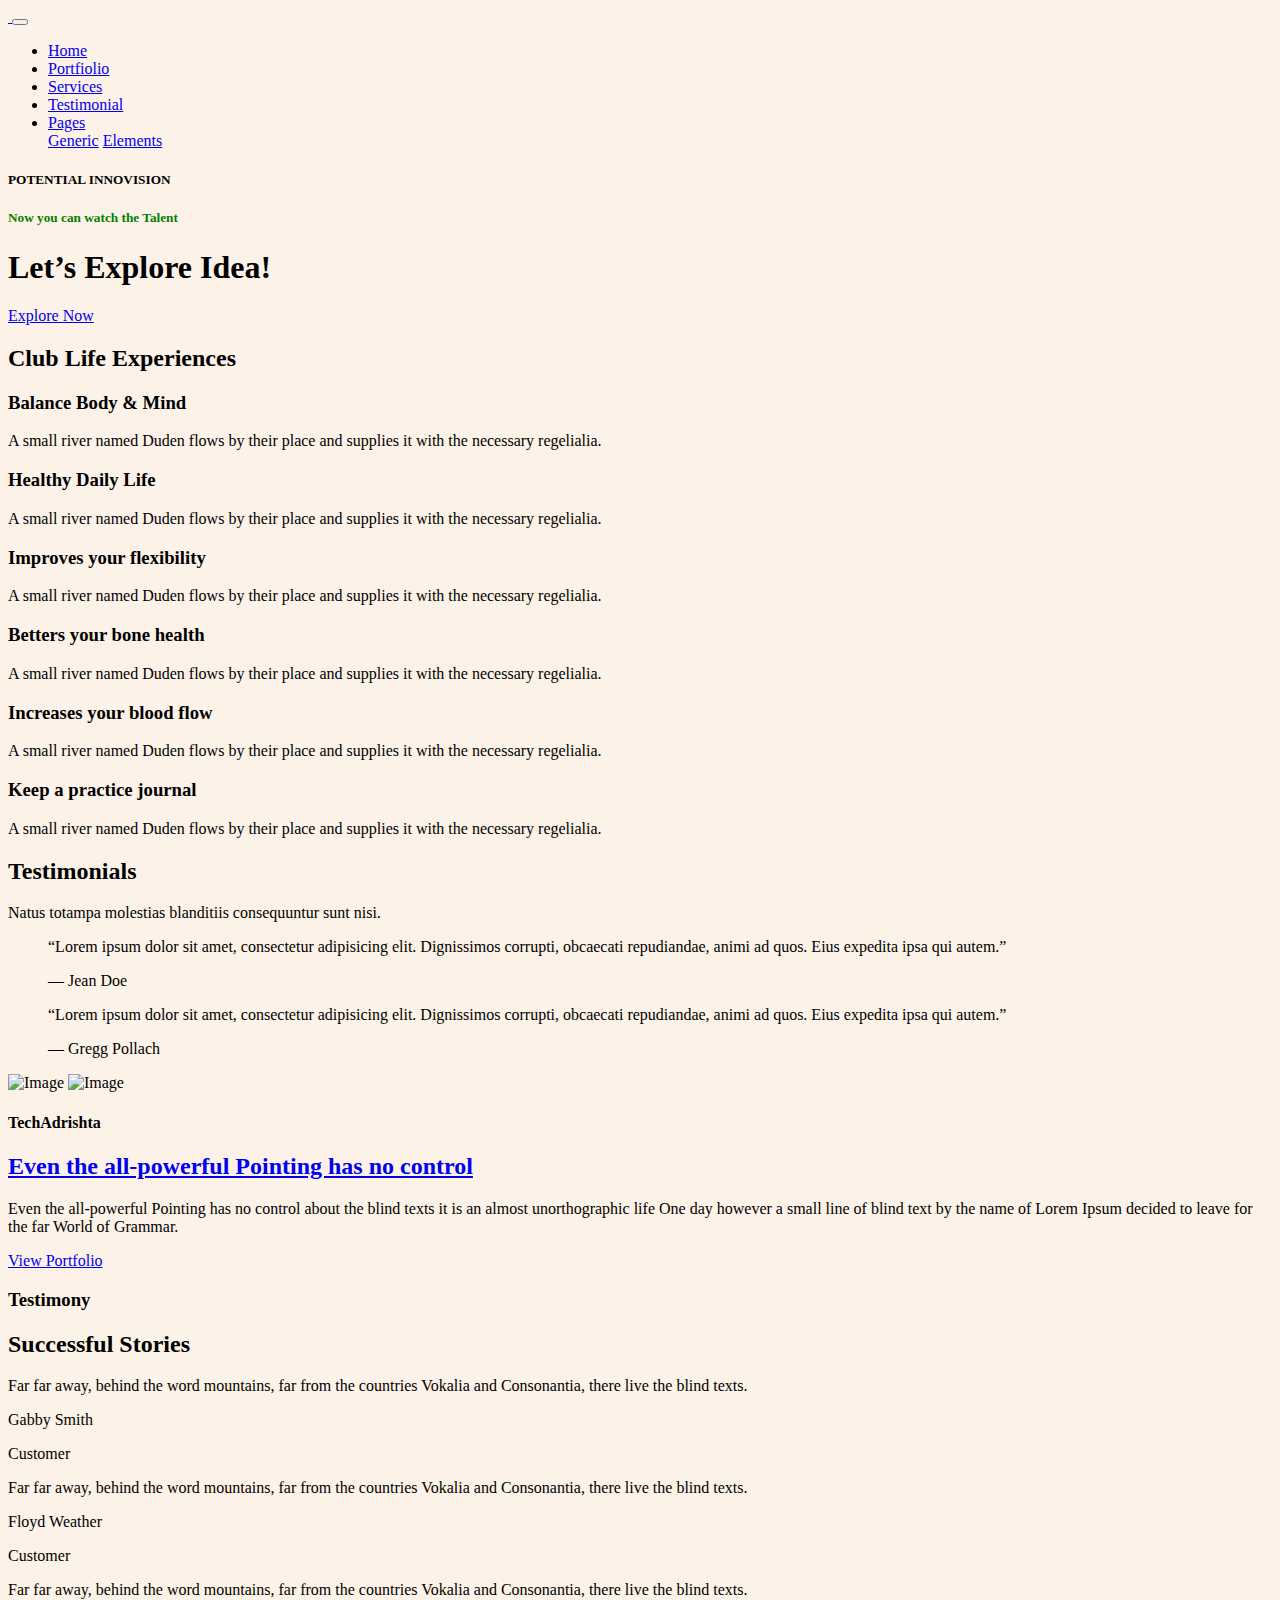
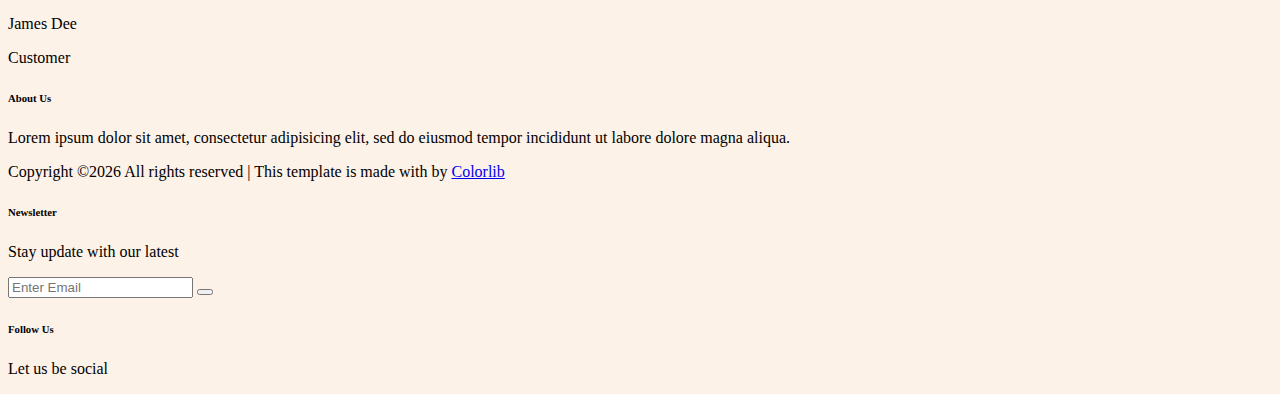
==== index.html @ 15212f82 "Merge pull request #1 from pree1609/master" ====
<!DOCTYPE html>
	<html lang="zxx" class="no-js">
	<head>
		<!-- Mobile Specific Meta -->
		<meta name="viewport" content="width=device-width, initial-scale=1, shrink-to-fit=no">
		<!-- Favicon-->
		<link rel="shortcut icon" href="img/fav.png">
		<!-- Author Meta -->
		<meta name="author" content="codepixer">
		<!-- Meta Description -->
		<meta name="description" content="">
		<!-- Meta Keyword -->
		<meta name="keywords" content="">
		<!-- meta character set -->
		<meta charset="UTF-8">
		<!-- Site Title -->
		<title>Portfolio</title>

		<link href="https://fonts.googleapis.com/css?family=Poppins:100,200,400,300,500,600,700" rel="stylesheet">
			<!--
			CSS
			============================================= -->
			<link rel="stylesheet" href="css/linearicons.css">
			<link rel="stylesheet" href="css/font-awesome.min.css">
			<link rel="stylesheet" href="css/bootstrap.css">
			<link rel="stylesheet" href="css/magnific-popup.css">
			<link rel="stylesheet" href="css/nice-select.css">
			<link rel="stylesheet" href="css/animate.min.css">
			<link rel="stylesheet" href="css/owl.carousel.css">
			<link rel="stylesheet" href="css/main.css">
			<link rel="stylesheet" href="css/style2.css">


			<link rel="stylesheet" href="fonts/icomoon/style.css">

			<link rel="stylesheet" href="css/bootstrap.min.css">
    <link rel="stylesheet" href="css/jquery-ui.css">
    <link rel="stylesheet" href="css/owl.carousel.min.css">
    <link rel="stylesheet" href="css/owl.theme.default.min.css">
	<link rel="stylesheet" href="css/owl.theme.default.min.css">


	<link rel="stylesheet" href="css/jquery.fancybox.min.css">


	<link rel="stylesheet" href="css/animate.css">
	<link rel="stylesheet" href="css/style3.css">

	<!-- V5.0 -->
	<link rel="stylesheet" href="css/style5.css">
	<!-- End Styling Scripts ============================================================================= -->
		</head>
		<body style="background-color: #FDF2E8;">
			<div class="protfolio-wrap">

			<!-- Start Header Area -->
			<header class="default-header">
				<nav class="navbar navbar-expand-lg  navbar-light">
					<div class="container">
						  <a class="navbar-brand" href="index.html">
						  	<img src="img/logo.png" alt="">
						  </a>
						  <button class="navbar-toggler" type="button" data-toggle="collapse" data-target="#navbarSupportedContent" aria-controls="navbarSupportedContent" aria-expanded="false" aria-label="Toggle navigation">
						    <span class="text-white lnr lnr-menu"></span>
						  </button>

						  <div class="collapse navbar-collapse justify-content-end align-items-center" id="navbarSupportedContent">
						    <ul class="navbar-nav">
								<li><a href="#home">Home</a></li>
								<li><a href="#portfolio">Portfiolio</a></li>
								<li><a href="#service">Services</a></li>
								<li><a href="#testimonial">Testimonial</a></li>
							   <!-- Dropdown -->
							    <li class="dropdown">
							      <a class="dropdown-toggle" href="#" id="navbardrop" data-toggle="dropdown">
							        Pages
							      </a>
							      <div class="dropdown-menu">
							        <a class="dropdown-item" href="generic.html">Generic</a>
							        <a class="dropdown-item" href="elements.html">Elements</a>
							      </div>
							    </li>
						    </ul>
						  </div>
					</div>
				</nav>
			</header>
			<!-- End Header Area -->
				<!-- start banner Area -->
				<section class="banner-area relative" id="home">
					<div class="overlay overlay-bg"></div>
					<div class="container">
						<div class="row fullscreen d-flex align-items-center justify-content-center">
							<div class="banner-content col-lg-10">

								<h5 class="text-uppercase">POTENTIAL INNOVISION</h5>
								<h5 class="text-uppercase" style="color:green;">Now you can watch the Talent</h5>
								<h1>
									Let’s Explore Idea!
								</h1>
								<a href="#" class="primary-btn text-uppercase">Explore Now</a>
							</div>
						</div>
					</div>
				</section>
				<!-- End banner Area -->

				<section class="ftco-section">
					<div class="container">
						<div class="row justify-content-center mb-5 pb-3">
					  <div class="col-md-12 heading-section ftco-animate text-center">
						<h2 class="mb-1">Club Life Experiences</h2>
					  </div>
					</div>
						<div class="row justify-content-center">
							<div class="col-md-4">
								<div class="services-2 ftco-animate d-flex w-100">
										<div class="icon d-flex justify-content-center align-items-center order-md-last">
											<span class="flaticon-stone"></span>
										</div>
										<div class="text text-md-right pl-4 pl-md-0 pr-md-4">
											<h3>Balance Body &amp; Mind</h3>
											<p>A small river named Duden flows by their place and supplies it with the necessary regelialia.</p>
										</div>
									</div>
									<div class="services-2 ftco-animate d-flex w-100">
										<div class="icon d-flex justify-content-center align-items-center order-md-last">
											<span class="flaticon-stone"></span>
										</div>
										<div class="text text-md-right pl-4 pl-md-0 pr-md-4">
											<h3>Healthy Daily Life</h3>
											<p>A small river named Duden flows by their place and supplies it with the necessary regelialia.</p>
										</div>
									</div>
									<div class="services-2 ftco-animate d-flex w-100">
										<div class="icon d-flex justify-content-center align-items-center order-md-last">
											<span class="flaticon-stone"></span>
										</div>
										<div class="text text-md-right pl-4 pl-md-0 pr-md-4">
											<h3>Improves your flexibility</h3>
											<p>A small river named Duden flows by their place and supplies it with the necessary regelialia.</p>
										</div>
									</div>
						<!-- 			<div class="services-2 ftco-animate d-flex w-100">
										<div class="icon d-flex justify-content-center align-items-center order-md-last">
											<span class="flaticon-stone"></span>
										</div>
										<div class="text text-md-right pl-4 pl-md-0 pr-md-4">
											<h3>Protects your spine</h3>
											<p>A small river named Duden flows by their place and supplies it with the necessary regelialia.</p>
										</div>
									</div> -->
							</div>

			 			<div class="col-md-4 d-flex">
								<div class="img img-services w-100" style="background-image: url(img/work-1.jpg);"></div>
							</div>

							<div class="col-md-4">
								<div class="services-2 ftco-animate d-flex w-100">
										<div class="icon d-flex justify-content-center align-items-center\">
											<span class="flaticon-stone"></span>
										</div>
										<div class="text text-left pl-4">
											<h3>Betters your bone health</h3>
											<p>A small river named Duden flows by their place and supplies it with the necessary regelialia.</p>
										</div>
									</div>
									<div class="services-2 ftco-animate d-flex w-100">
										<div class="icon d-flex justify-content-center align-items-center\">
											<span class="flaticon-stone"></span>
										</div>
										<div class="text text-left pl-4">
											<h3>Increases your blood flow</h3>
											<p>A small river named Duden flows by their place and supplies it with the necessary regelialia.</p>
										</div>
									</div>
									<div class="services-2 ftco-animate d-flex w-100">
										<div class="icon d-flex justify-content-center align-items-center\">
											<span class="flaticon-stone"></span>
										</div>
										<div class="text text-left pl-4">
											<h3>Keep a practice journal</h3>
											<p>A small river named Duden flows by their place and supplies it with the necessary regelialia.</p>
										</div>
									</div>
						<!-- 			<div class="services-2 ftco-animate d-flex w-100">
										<div class="icon d-flex justify-content-center align-items-center\">
											<span class="flaticon-stone"></span>
										</div>
										<div class="text text-left pl-4">
											<h3>Builds muscle strength</h3>
											<p>A small river named Duden flows by their place and supplies it with the necessary regelialia.</p>
										</div>
									</div> -->
							</div>
						</div>
					</div>
				</section>


				<!-- Start main Testimonial-area Area -->
				<div class="site-section testimonial-wrap custom-owl-carousel" id="testimonials-section">
					<div class="container">
					  <div class="row text-center justify-content-center mb-5"  data-aos="fade-up">
						<div class="col-lg-6 mb-5 text-center">
						  <h2 class="section-title w-100 mx-auto">Testimonials</h2>
						  <p>Natus totampa molestias blanditiis consequuntur sunt nisi.</p>
						</div>
					  </div>
					  <div class="row align-items-center"  data-aos="fade-up" data-aos-delay="100">
						<div class="col-lg-5 mr-auto">
					<!-- 		<h2 class="section-title w-100 mx-auto">   Testimonials</h2> -->
						<!--   <p>Natus totampa molestias blanditiis consequuntur sunt nisi.</p> -->

						  <div class="owl-carousel slide-one-item-alt-text">
							<div class="slide-text">
							  <blockquote>
								<p><span>&ldquo;</span>Lorem ipsum dolor sit amet, consectetur adipisicing elit. Dignissimos corrupti, obcaecati repudiandae, animi ad quos. Eius expedita ipsa qui autem.<span>&rdquo;</span></p>
								<p class="author">&mdash;  Jean Doe</p>
							  </blockquote>
							</div>
							<div class="slide-text">
							  <blockquote>
								<p><span>&ldquo;</span>Lorem ipsum dolor sit amet, consectetur adipisicing elit. Dignissimos corrupti, obcaecati repudiandae, animi ad quos. Eius expedita ipsa qui autem.<span>&rdquo;</span></p>
								<p class="author">&mdash;  Gregg Pollach</p>
							  </blockquote>
							</div>
						  </div>

						</div>
						<div class="col-lg-6 ml-auto"  data-aos="fade-up" data-aos-delay="200">

						  <div class="owl-carousel slide-one-item-alt">
							<img src="img/person_1.jpg" alt="Image" class="img-fluid">
							<img src="img/person_2.jpg" alt="Image" class="img-fluid">
						  </div>

						  <div class="owl-custom-direction">
							<a href="#" class="custom-prev"><span class="icon-keyboard_arrow_left"></span></a>
							<a href="#" class="custom-next"><span class="icon-keyboard_arrow_right"></span></a>
						  </div>

						</div>
					  </div>
					</div>
				  </div>


				<!-- Start main Testimonial-area Area -->

				<section class="ftco-section">
					<div class="container">
					  <div class="row no-gutters justify-content-center mb-5 pb-5">

					  <div class="row">
						<div class="block-3 d-md-flex ftco-animate" data-scrollax-parent="true">
						  <a href="portfolio.html" class="image" style="background-image: url('img/work-1.jpg'); " data-scrollax=" properties: { translateY: '-20%'}">
						  </a>
						  <div class="text">
							<h4 class="subheading">TechAdrishta</h4>
							<h2 class="heading"><a href="portfolio.html">Even the all-powerful Pointing has no control</a></h2>
							<p>Even the all-powerful Pointing has no control about the blind texts it is an almost unorthographic life One day however a small line of blind text by the name of Lorem Ipsum decided to leave for the far World of Grammar.</p>
							<p><a href="portfolio.html" class="btn btn-primary px-4">View Portfolio</a></p>
						  </div>
						</div>
					  </div>
					</div>
				  </section>

				<!-- Testimony -->


				<section class="ftco-section testimony-section">
					<div class="container">
					  <div class="row justify-content-center mb-5 pb-3">
						<div class="col-md-10 heading-section ftco-animate text-center">
						  <h3 class="subheading">Testimony</h3>
						  <h2 class="mb-1">Successful Stories</h2>
						</div>
					  </div>
					  <div class="row ftco-animate">
						<div class="col-md-12">
						  <div class="carousel-testimony owl-carousel">
							<div class="item">
							  <div class="testimony-wrap p-4 pb-5">
								<div class="text">
									<div class="line">
									  <p class="mb-4 pb-1">Far far away, behind the word mountains, far from the countries Vokalia and Consonantia, there live the blind texts.</p>
									  <span class="quote d-flex align-items-center justify-content-center">
										<i class="icon-quote-left"></i>
									  </span>
									</div>
								  <div class="d-flex align-items-center">
									  <div class="user-img" style="background-image: url(images/person_1.jpg)">
										</div>
										<div class="ml-4">
											<p class="name">Gabby Smith</p>
										  <span class="position">Customer</span>
										</div>
								  </div>
								</div>
							  </div>
							</div>
							<div class="item">
							  <div class="testimony-wrap p-4 pb-5">
								<div class="text">
								  <div class="line">
									  <p class="mb-4 pb-1">Far far away, behind the word mountains, far from the countries Vokalia and Consonantia, there live the blind texts.</p>
									  <span class="quote d-flex align-items-center justify-content-center">
										<i class="icon-quote-left"></i>
									  </span>
									</div>

								  <div class="d-flex align-items-center">
									  <div class="user-img" style="background-image: url(images/person_2.jpg)">
										</div>
										<div class="ml-4">
											<p class="name">Floyd Weather</p>
										  <span class="position">Customer</span>
										</div>
								  </div>
								</div>
							  </div>
							</div>
							<div class="item">
							  <div class="testimony-wrap p-4 pb-5">
								<div class="text">
								  <div class="line">
									  <p class="mb-4 pb-1">Far far away, behind the word mountains, far from the countries Vokalia and Consonantia, there live the blind texts.</p>
									  <span class="quote d-flex align-items-center justify-content-center">
										<i class="icon-quote-left"></i>
									  </span>
									</div>

								  <div class="d-flex align-items-center">
									  <div class="user-img" style="background-image: url(img/person_3.jpg)">
										</div>
										<div class="ml-4">
											<p class="name">James Dee</p>
										  <span class="position">Customer</span>
										</div>
								  </div>
								</div>
							  </div>
							</div>
						  </div>
						</div>
					  </div>
					</div>
				  </section>



				<!-- start footer Area -->
				<footer class="footer-area section-gap">
					<div class="container">
						<div class="row">
							<div class="col-lg-5 col-md-6 col-sm-6">
								<div class="single-footer-widget">
									<h6>About Us</h6>
									<p>
										Lorem ipsum dolor sit amet, consectetur adipisicing elit, sed do eiusmod tempor incididunt ut labore dolore magna aliqua.
									</p>
									<p class="footer-text">
									<!-- Link back to Colorlib can't be removed. Template is licensed under CC BY 3.0. -->
Copyright &copy;<script>document.write(new Date().getFullYear());</script> All rights reserved | This template is made with <i class="fa fa-heart-o" aria-hidden="true"></i> by <a href="https://colorlib.com" target="_blank">Colorlib</a>
<!-- Link back to Colorlib can't be removed. Template is licensed under CC BY 3.0. -->
								</p>
								</div>
							</div>
							<div class="col-lg-5  col-md-6 col-sm-6">
								<div class="single-footer-widget">
									<h6>Newsletter</h6>
									<p>Stay update with our latest</p>
									<div class="" id="mc_embed_signup">
										<form target="_blank" novalidate="true" action="https://spondonit.us12.list-manage.com/subscribe/post?u=1462626880ade1ac87bd9c93a&amp;id=92a4423d01" method="get" class="form-inline">
											<input class="form-control" name="EMAIL" placeholder="Enter Email" onfocus="this.placeholder = ''" onblur="this.placeholder = 'Enter Email '" required="" type="email">
				                            	<button class="click-btn btn btn-default"><i class="fa fa-long-arrow-right" aria-hidden="true"></i></button>
				                            	<div style="position: absolute; left: -5000px;">
													<input name="b_36c4fd991d266f23781ded980_aefe40901a" tabindex="-1" value="" type="text">
												</div>

											<div class="info"></div>
										</form>
									</div>
								</div>
							</div>
							<div class="col-lg-2 col-md-6 col-sm-6 social-widget">
								<div class="single-footer-widget">
									<h6>Follow Us</h6>
									<p>Let us be social</p>
									<div class="footer-social d-flex align-items-center">
										<a href="#"><i class="fa fa-facebook"></i></a>
										<a href="#"><i class="fa fa-twitter"></i></a>
										<a href="#"><i class="fa fa-dribbble"></i></a>
										<a href="#"><i class="fa fa-behance"></i></a>
									</div>
								</div>
							</div>
						</div>
					</div>
				</footer>
				<!-- End footer Area -->
			</div>
			<script src="js/vendor/jquery-2.2.4.min.js"></script>
			<script src="https://cdnjs.cloudflare.com/ajax/libs/popper.js/1.12.9/umd/popper.min.js" integrity="sha384-ApNbgh9B+Y1QKtv3Rn7W3mgPxhU9K/ScQsAP7hUibX39j7fakFPskvXusvfa0b4Q" crossorigin="anonymous"></script>
			<script src="js/vendor/bootstrap.min.js"></script>
  			<script src="js/easing.min.js"></script>
			<script src="js/jquery.ajaxchimp.min.js"></script>
			<script src="js/jquery.magnific-popup.min.js"></script>
			<script src="js/owl.carousel.min.js"></script>
			<script src="js/jquery.sticky.js"></script>
			<script src="js/jquery.nice-select.min.js"></script>
			<script src="js/parallax.min.js"></script>
			<script src="js/mail-script.js"></script>
			<script src="js/isotope.pkgd.min.js"></script>
			<script src="js/main.js"></script>


			<script src="js/jquery-3.3.1.min.js"></script>
			<script src="js/owl.carousel.min.js"></script>
			<script src="js/aos.js"></script>
			<script src="js/main2.js"></script>


			<!-- <script src="js/jquery.min.js"></script> -->
			<script src="js/jquery-migrate-3.0.1.min.js"></script>

			<script src="js/jquery.waypoints.min.js"></script>
			<script src="js/jquery.stellar.min.js"></script>
			<script src="js/owl.carousel.min.js"></script>
			<script src="js/aos.js"></script>
			<script src="js/scrollax.min.js"></script>
			<script src="js/main3.js"></script>

			<!-- V5.0 -->
			<script src="js/main5.js"></script>

		</body>
	</html>
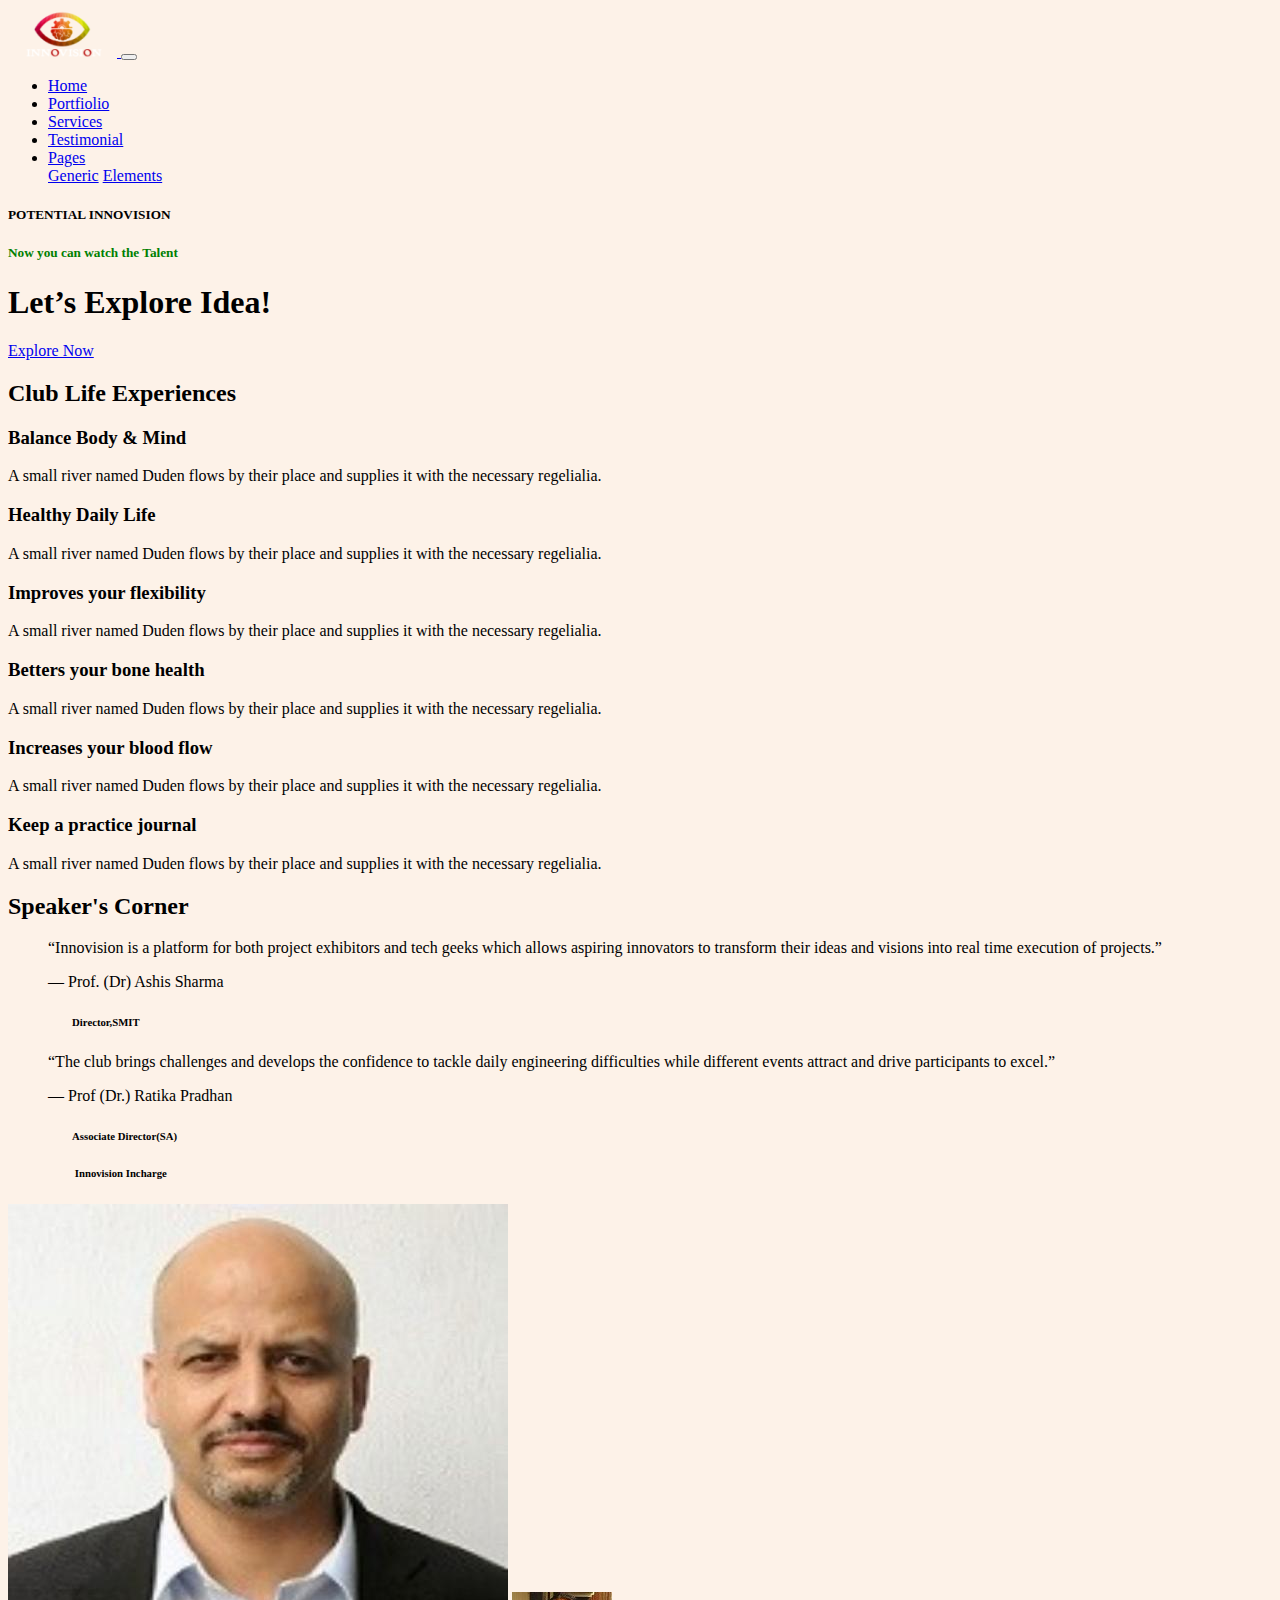
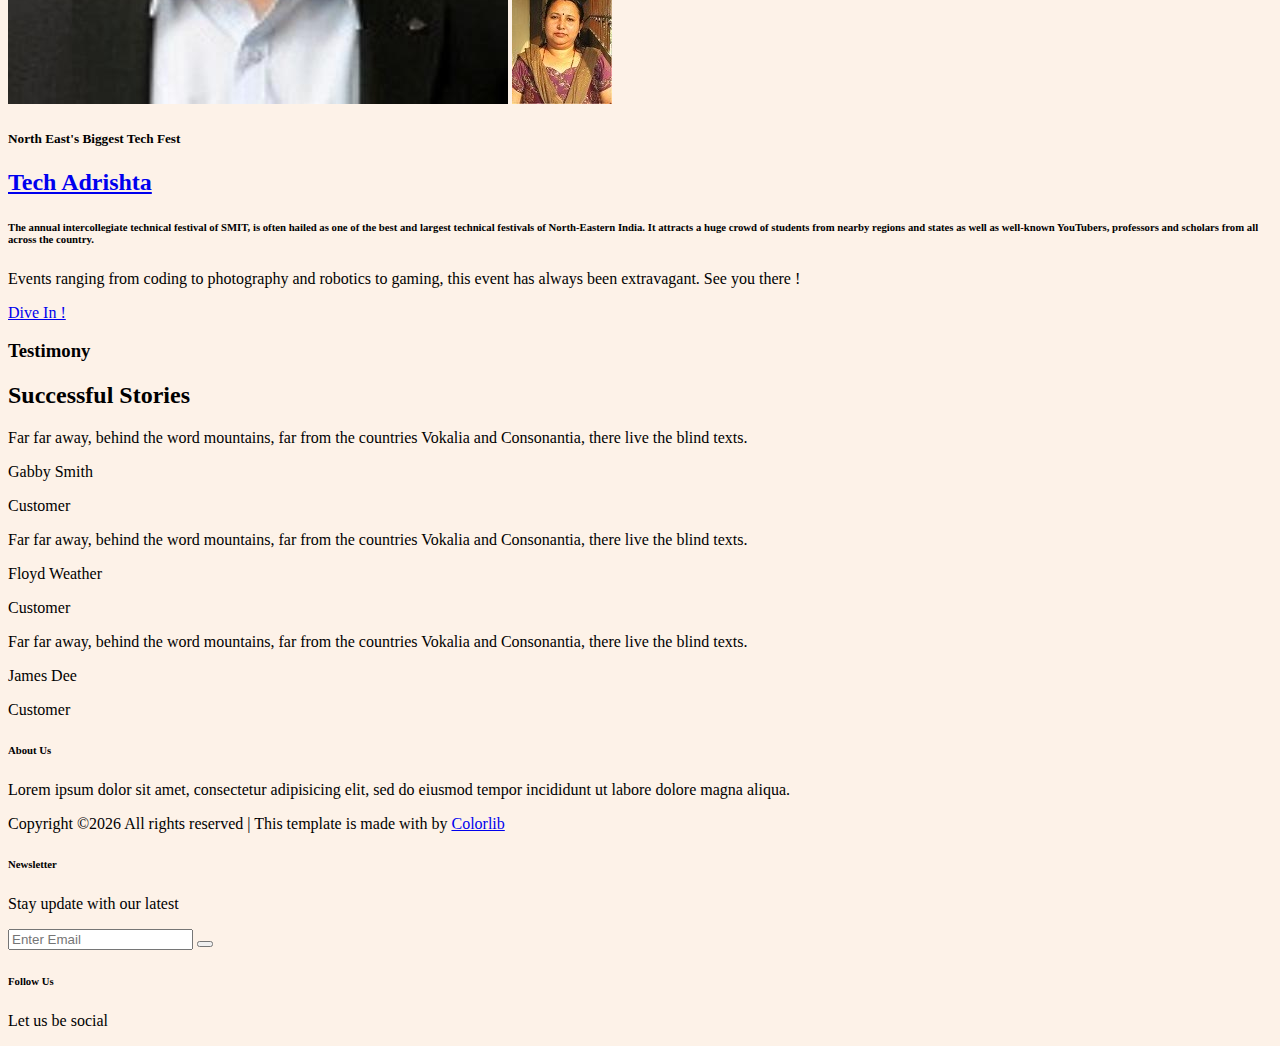
==== commit 27d1286a: "Main Testimony and Adrishta done. Final touchup needed." ====
--- a/index.html
+++ b/index.html
@@ -14,7 +14,7 @@
 		<!-- meta character set -->
 		<meta charset="UTF-8">
 		<!-- Site Title -->
-		<title>Portfolio</title>
+		<title>Innovision</title>
 
 		<link href="https://fonts.googleapis.com/css?family=Poppins:100,200,400,300,500,600,700" rel="stylesheet">
 			<!--
@@ -58,7 +58,7 @@
 				<nav class="navbar navbar-expand-lg  navbar-light">
 					<div class="container">
 						  <a class="navbar-brand" href="index.html">
-						  	<img src="img/logo.png" alt="">
+						  	<img src="img/logow2.png" alt="">
 						  </a>
 						  <button class="navbar-toggler" type="button" data-toggle="collapse" data-target="#navbarSupportedContent" aria-controls="navbarSupportedContent" aria-expanded="false" aria-label="Toggle navigation">
 						    <span class="text-white lnr lnr-menu"></span>
@@ -204,26 +204,29 @@
 					<div class="container">
 					  <div class="row text-center justify-content-center mb-5"  data-aos="fade-up">
 						<div class="col-lg-6 mb-5 text-center">
-						  <h2 class="section-title w-100 mx-auto">Testimonials</h2>
-						  <p>Natus totampa molestias blanditiis consequuntur sunt nisi.</p>
-						</div>
+					<!-- 	  <h2 class="section-title w-100 mx-auto">Testimonials</h2> -->
+<!-- 						  <p>Natus totampa molestias blanditiis consequuntur sunt nisi.</p>
+ -->						</div>
 					  </div>
 					  <div class="row align-items-center"  data-aos="fade-up" data-aos-delay="100">
 						<div class="col-lg-5 mr-auto">
-					<!-- 		<h2 class="section-title w-100 mx-auto">   Testimonials</h2> -->
+							<h2 class="section-title w-100 mx-auto">Speaker's Corner</h2>
 						<!--   <p>Natus totampa molestias blanditiis consequuntur sunt nisi.</p> -->
 
 						  <div class="owl-carousel slide-one-item-alt-text">
 							<div class="slide-text">
 							  <blockquote>
-								<p><span>&ldquo;</span>Lorem ipsum dolor sit amet, consectetur adipisicing elit. Dignissimos corrupti, obcaecati repudiandae, animi ad quos. Eius expedita ipsa qui autem.<span>&rdquo;</span></p>
-								<p class="author">&mdash;  Jean Doe</p>
+								<p><span>&ldquo;</span>Innovision is a platform for both project exhibitors and tech geeks which allows aspiring innovators to transform their ideas and visions into real time execution of projects.<span>&rdquo;</span></p>
+								<p class="author">&mdash;  Prof. (Dr) Ashis Sharma</p>
+								<h6>&emsp; &emsp;Director,SMIT</h6>
 							  </blockquote>
 							</div>
 							<div class="slide-text">
 							  <blockquote>
-								<p><span>&ldquo;</span>Lorem ipsum dolor sit amet, consectetur adipisicing elit. Dignissimos corrupti, obcaecati repudiandae, animi ad quos. Eius expedita ipsa qui autem.<span>&rdquo;</span></p>
-								<p class="author">&mdash;  Gregg Pollach</p>
+								<p><span>&ldquo;</span>The club brings challenges and develops the confidence to tackle daily engineering difficulties while different events attract and drive participants to excel.<span>&rdquo;</span></p>
+								<p class="author">&mdash;  Prof (Dr.) Ratika Pradhan</p>
+								<h6>&emsp; &emsp;Associate Director(SA)</h6>
+								<h6>&emsp; &emsp; Innovision Incharge</h6>
 							  </blockquote>
 							</div>
 						  </div>
@@ -232,8 +235,8 @@
 						<div class="col-lg-6 ml-auto"  data-aos="fade-up" data-aos-delay="200">
 
 						  <div class="owl-carousel slide-one-item-alt">
-							<img src="img/person_1.jpg" alt="Image" class="img-fluid">
-							<img src="img/person_2.jpg" alt="Image" class="img-fluid">
+							<img src="img/d.jpg" alt="Image" class="img-fluid">
+							<img src="img/sa.jpg" alt="Image" class="img-fluid">
 						  </div>
 
 						  <div class="owl-custom-direction">
@@ -255,22 +258,21 @@
 
 					  <div class="row">
 						<div class="block-3 d-md-flex ftco-animate" data-scrollax-parent="true">
-						  <a href="portfolio.html" class="image" style="background-image: url('img/work-1.jpg'); " data-scrollax=" properties: { translateY: '-20%'}">
+						  <a href="portfolio.html" class="image" style="background-image: url('img/ta.png'); " data-scrollax=" properties: { translateY: '-20%'}">
 						  </a>
 						  <div class="text">
-							<h4 class="subheading">TechAdrishta</h4>
-							<h2 class="heading"><a href="portfolio.html">Even the all-powerful Pointing has no control</a></h2>
-							<p>Even the all-powerful Pointing has no control about the blind texts it is an almost unorthographic life One day however a small line of blind text by the name of Lorem Ipsum decided to leave for the far World of Grammar.</p>
-							<p><a href="portfolio.html" class="btn btn-primary px-4">View Portfolio</a></p>
+							<h5 class="subheading">North East's Biggest Tech Fest</h5>
+							<h2 class="heading"><a href="portfolio.html">Tech Adrishta</a></h2>
+							<p><h6>The annual intercollegiate technical festival of SMIT, is often hailed as one of the best and largest technical festivals of North-Eastern India. It attracts a huge crowd of students from nearby regions and states as well as well-known YouTubers, professors and scholars from all across the country.</h6> </p>
+							<p> Events ranging from coding to photography and robotics to gaming, this event has always been extravagant. See you there !</p>
+							<p><a href="#adrishta.html" style="border-radius:200 px;" class="btn btn-primary px-4" >Dive In !</a></p>
 						  </div>
 						</div>
 					  </div>
-					</div>
-				  </section>
-
+					  </div>
+					</div>
+				</section>
 				<!-- Testimony -->
-
-
 				<section class="ftco-section testimony-section">
 					<div class="container">
 					  <div class="row justify-content-center mb-5 pb-3">
@@ -292,7 +294,7 @@
 									  </span>
 									</div>
 								  <div class="d-flex align-items-center">
-									  <div class="user-img" style="background-image: url(images/person_1.jpg)">
+									  <div class="user-img" style="background-image: url(img/person_3.jpg)">
 										</div>
 										<div class="ml-4">
 											<p class="name">Gabby Smith</p>
@@ -313,7 +315,7 @@
 									</div>
 
 								  <div class="d-flex align-items-center">
-									  <div class="user-img" style="background-image: url(images/person_2.jpg)">
+									  <div class="user-img" style="background-image: url(img/person_2.jpg)">
 										</div>
 										<div class="ml-4">
 											<p class="name">Floyd Weather</p>
@@ -334,7 +336,7 @@
 									</div>
 
 								  <div class="d-flex align-items-center">
-									  <div class="user-img" style="background-image: url(img/person_3.jpg)">
+									  <div class="user-img" style="background-image: url(img/person_1.jpg)">
 										</div>
 										<div class="ml-4">
 											<p class="name">James Dee</p>
@@ -344,7 +346,7 @@
 								</div>
 							  </div>
 							</div>
-						  </div>
+						</div>
 						</div>
 					  </div>
 					</div>
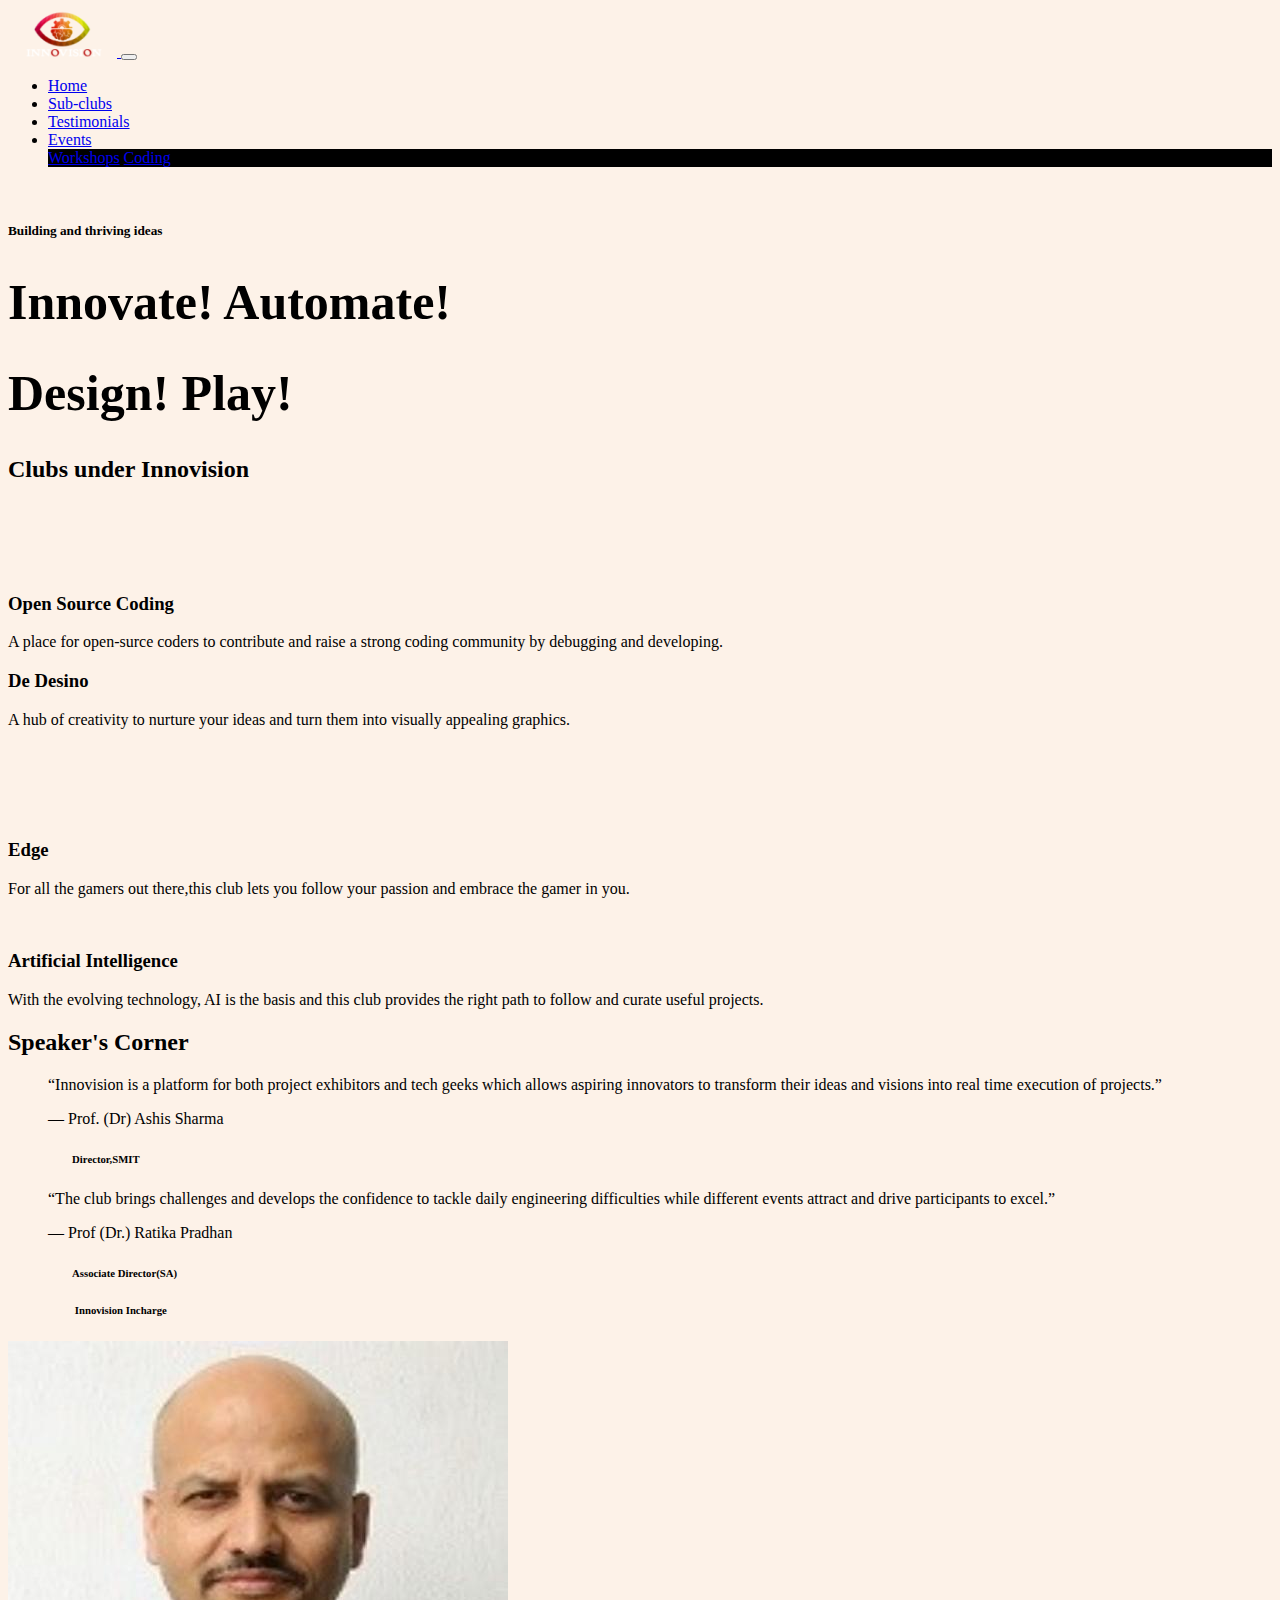
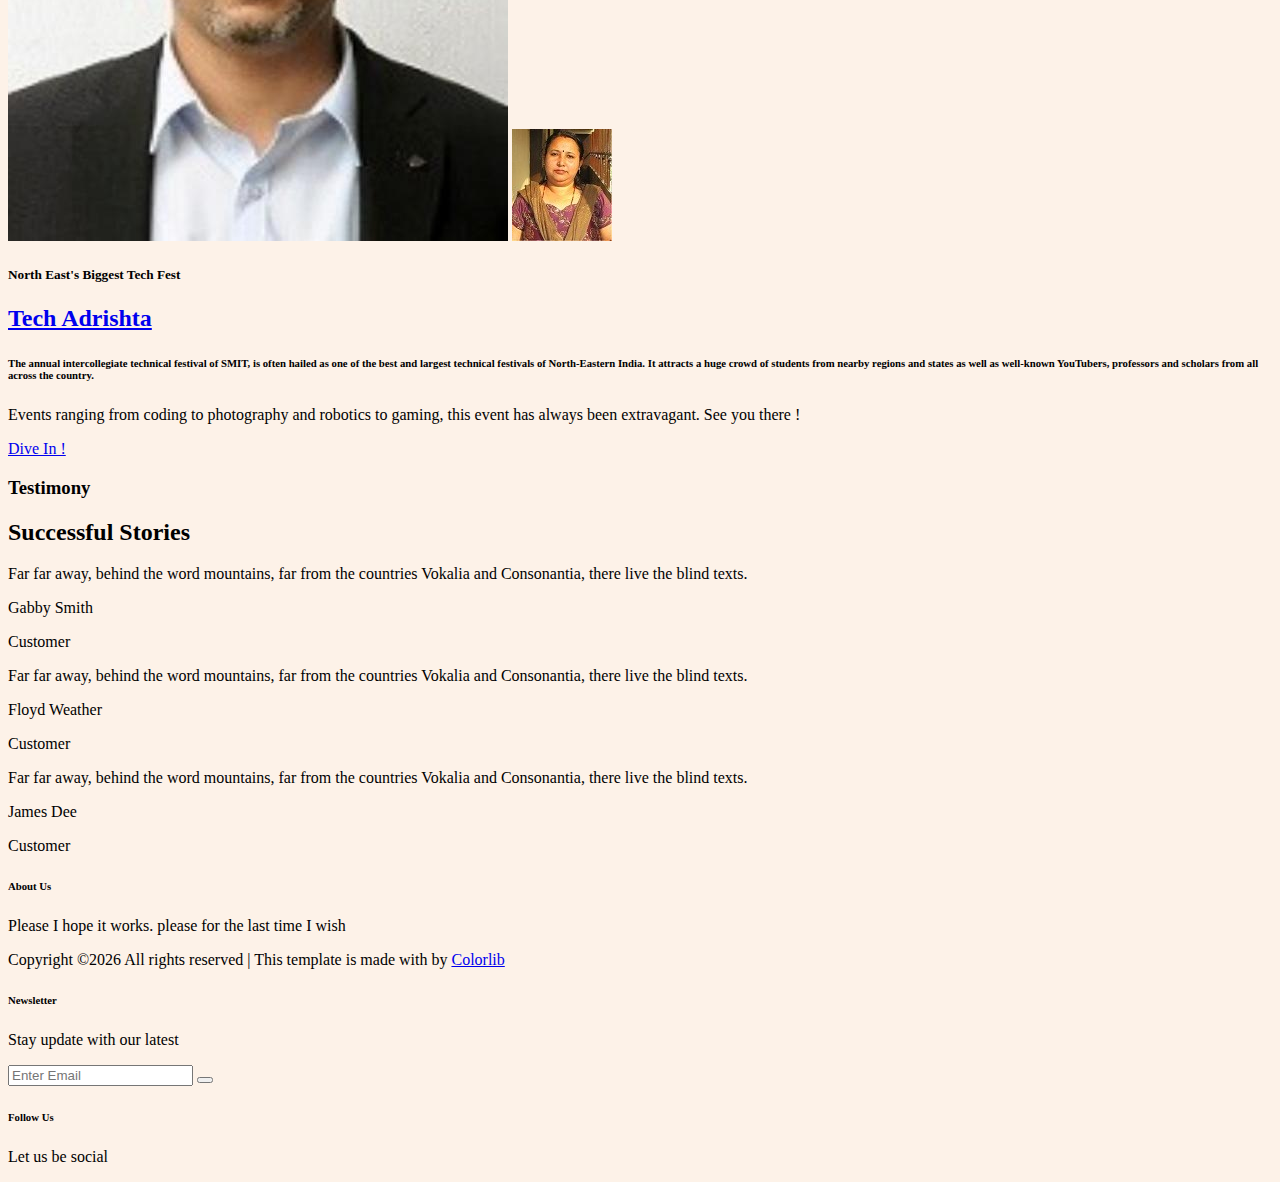
==== commit f1be7d56: "tttyiamhappy" ====
--- a/index.html
+++ b/index.html
@@ -34,24 +34,20 @@
 			<link rel="stylesheet" href="fonts/icomoon/style.css">
 
 			<link rel="stylesheet" href="css/bootstrap.min.css">
-    <link rel="stylesheet" href="css/jquery-ui.css">
-    <link rel="stylesheet" href="css/owl.carousel.min.css">
-    <link rel="stylesheet" href="css/owl.theme.default.min.css">
-	<link rel="stylesheet" href="css/owl.theme.default.min.css">
-
-
-	<link rel="stylesheet" href="css/jquery.fancybox.min.css">
-
-
-	<link rel="stylesheet" href="css/animate.css">
-	<link rel="stylesheet" href="css/style3.css">
-
-	<!-- V5.0 -->
-	<link rel="stylesheet" href="css/style5.css">
-	<!-- End Styling Scripts ============================================================================= -->
+    		<link rel="stylesheet" href="css/jquery-ui.css">
+    		<link rel="stylesheet" href="css/owl.carousel.min.css">
+    		<link rel="stylesheet" href="css/owl.theme.default.min.css">
+			<link rel="stylesheet" href="css/owl.theme.default.min.css">
+			<link rel="stylesheet" href="css/jquery.fancybox.min.css">
+			<link rel="stylesheet" href="css/animate.css">
+			<link rel="stylesheet" href="css/style3.css">
+
+			<!-- V5.0 -->
+			<link rel="stylesheet" href="css/style5.css">
+			<!-- End Styling Scripts ============================================================================= -->
 		</head>
 		<body style="background-color: #FDF2E8;">
-			<div class="protfolio-wrap">
+			<div class="protfolio-wrap container" style="margin:auto">
 
 			<!-- Start Header Area -->
 			<header class="default-header">
@@ -67,17 +63,17 @@
 						  <div class="collapse navbar-collapse justify-content-end align-items-center" id="navbarSupportedContent">
 						    <ul class="navbar-nav">
 								<li><a href="#home">Home</a></li>
-								<li><a href="#portfolio">Portfiolio</a></li>
-								<li><a href="#service">Services</a></li>
-								<li><a href="#testimonial">Testimonial</a></li>
+								<li><a href="#portfolio">Sub-clubs</a></li>
+								<!--<li><a href="#service">Events</a></li>-->
+								<li><a href="#testimonial">Testimonials</a></li>
 							   <!-- Dropdown -->
 							    <li class="dropdown">
 							      <a class="dropdown-toggle" href="#" id="navbardrop" data-toggle="dropdown">
-							        Pages
+							        Events
 							      </a>
-							      <div class="dropdown-menu">
-							        <a class="dropdown-item" href="generic.html">Generic</a>
-							        <a class="dropdown-item" href="elements.html">Elements</a>
+							      <div class="dropdown-menu" style="background-color:black;">
+							        <a class="dropdown-item" href="generic.html">Workshops</a>
+							        <a class="dropdown-item" href="elements.html">Coding</a>
 							      </div>
 							    </li>
 						    </ul>
@@ -92,35 +88,39 @@
 					<div class="container">
 						<div class="row fullscreen d-flex align-items-center justify-content-center">
 							<div class="banner-content col-lg-10">
-
-								<h5 class="text-uppercase">POTENTIAL INNOVISION</h5>
-								<h5 class="text-uppercase" style="color:green;">Now you can watch the Talent</h5>
-								<h1>
-									Let’s Explore Idea!
+								<br>
+
+								<h5 class="text-uppercase" style="font-weight: bold;">Building and thriving ideas</h5>
+								<h1 style="font-size: 50px;">
+									Innovate! Automate!
 								</h1>
+								<h1 style="font-size: 50px;">
+									Design! Play!
+								</h1>
+								<!--
 								<a href="#" class="primary-btn text-uppercase">Explore Now</a>
+							-->
 							</div>
 						</div>
 					</div>
 				</section>
 				<!-- End banner Area -->
-
 				<section class="ftco-section">
 					<div class="container">
 						<div class="row justify-content-center mb-5 pb-3">
 					  <div class="col-md-12 heading-section ftco-animate text-center">
-						<h2 class="mb-1">Club Life Experiences</h2>
+						<h2 class="mb-1">Clubs under Innovision</h2>
 					  </div>
 					</div>
 						<div class="row justify-content-center">
-							<div class="col-md-4">
+							<div class="col-md-4" style="margin-top: 110px;">
 								<div class="services-2 ftco-animate d-flex w-100">
 										<div class="icon d-flex justify-content-center align-items-center order-md-last">
 											<span class="flaticon-stone"></span>
 										</div>
 										<div class="text text-md-right pl-4 pl-md-0 pr-md-4">
-											<h3>Balance Body &amp; Mind</h3>
-											<p>A small river named Duden flows by their place and supplies it with the necessary regelialia.</p>
+											<h3>Open Source Coding</h3>
+											<p>A place for open-surce coders to contribute and raise a strong coding community by debugging and developing.</p>
 										</div>
 									</div>
 									<div class="services-2 ftco-animate d-flex w-100">
@@ -128,10 +128,11 @@
 											<span class="flaticon-stone"></span>
 										</div>
 										<div class="text text-md-right pl-4 pl-md-0 pr-md-4">
-											<h3>Healthy Daily Life</h3>
-											<p>A small river named Duden flows by their place and supplies it with the necessary regelialia.</p>
-										</div>
-									</div>
+											<h3>De Desino</h3>
+											<p>A hub of creativity to nurture your ideas and turn them into visually appealing graphics.</p>
+										</div>
+									</div>
+									<!--
 									<div class="services-2 ftco-animate d-flex w-100">
 										<div class="icon d-flex justify-content-center align-items-center order-md-last">
 											<span class="flaticon-stone"></span>
@@ -141,6 +142,7 @@
 											<p>A small river named Duden flows by their place and supplies it with the necessary regelialia.</p>
 										</div>
 									</div>
+								-->
 						<!-- 			<div class="services-2 ftco-animate d-flex w-100">
 										<div class="icon d-flex justify-content-center align-items-center order-md-last">
 											<span class="flaticon-stone"></span>
@@ -153,28 +155,30 @@
 							</div>
 
 			 			<div class="col-md-4 d-flex">
-								<div class="img img-services w-100" style="background-image: url(img/work-1.jpg);"></div>
-							</div>
-
-							<div class="col-md-4">
+								<div class="img img-services w-100" style="background-image: url(img/img-logos.jpeg);"></div>
+							</div>
+
+							<div class="col-md-4" style="margin-top: 110px;">
 								<div class="services-2 ftco-animate d-flex w-100">
 										<div class="icon d-flex justify-content-center align-items-center\">
 											<span class="flaticon-stone"></span>
 										</div>
 										<div class="text text-left pl-4">
-											<h3>Betters your bone health</h3>
-											<p>A small river named Duden flows by their place and supplies it with the necessary regelialia.</p>
-										</div>
-									</div>
+											<h3>Edge</h3>
+											<p>For all the gamers out there,this club lets you follow your passion and embrace the gamer in you.</p>
+										</div>
+									</div>
+									<br>
 									<div class="services-2 ftco-animate d-flex w-100">
 										<div class="icon d-flex justify-content-center align-items-center\">
 											<span class="flaticon-stone"></span>
 										</div>
 										<div class="text text-left pl-4">
-											<h3>Increases your blood flow</h3>
-											<p>A small river named Duden flows by their place and supplies it with the necessary regelialia.</p>
-										</div>
-									</div>
+											<h3>Artificial Intelligence</h3>
+											<p>With the evolving technology, AI is the basis and this club provides the right path to follow and curate useful projects.</p>
+										</div>
+									</div>
+									<!--
 									<div class="services-2 ftco-animate d-flex w-100">
 										<div class="icon d-flex justify-content-center align-items-center\">
 											<span class="flaticon-stone"></span>
@@ -183,7 +187,7 @@
 											<h3>Keep a practice journal</h3>
 											<p>A small river named Duden flows by their place and supplies it with the necessary regelialia.</p>
 										</div>
-									</div>
+									</div>-->
 						<!-- 			<div class="services-2 ftco-animate d-flex w-100">
 										<div class="icon d-flex justify-content-center align-items-center\">
 											<span class="flaticon-stone"></span>
@@ -362,7 +366,7 @@
 								<div class="single-footer-widget">
 									<h6>About Us</h6>
 									<p>
-										Lorem ipsum dolor sit amet, consectetur adipisicing elit, sed do eiusmod tempor incididunt ut labore dolore magna aliqua.
+										Please I hope it works. please for the last time I wish
 									</p>
 									<p class="footer-text">
 									<!-- Link back to Colorlib can't be removed. Template is licensed under CC BY 3.0. -->
@@ -438,6 +442,6 @@
 
 			<!-- V5.0 -->
 			<script src="js/main5.js"></script>
-
+		</div>
 		</body>
 	</html>
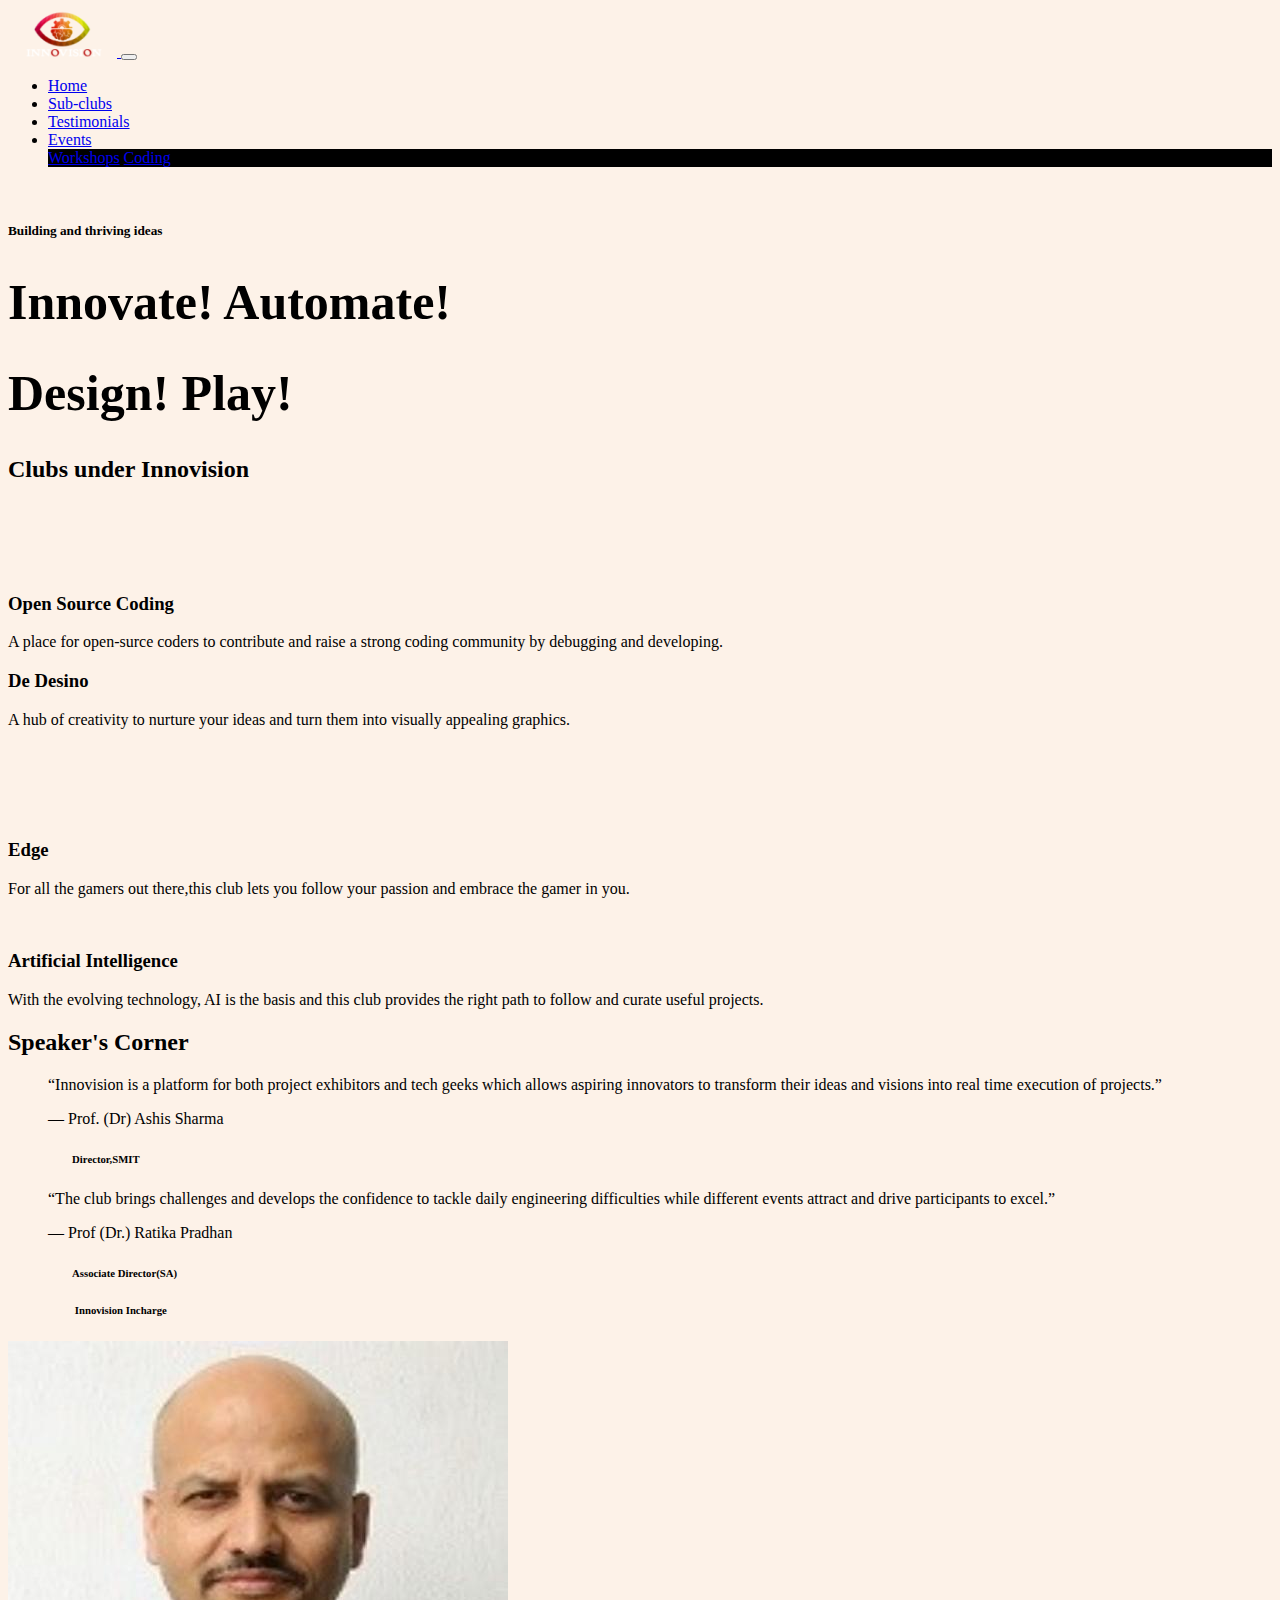
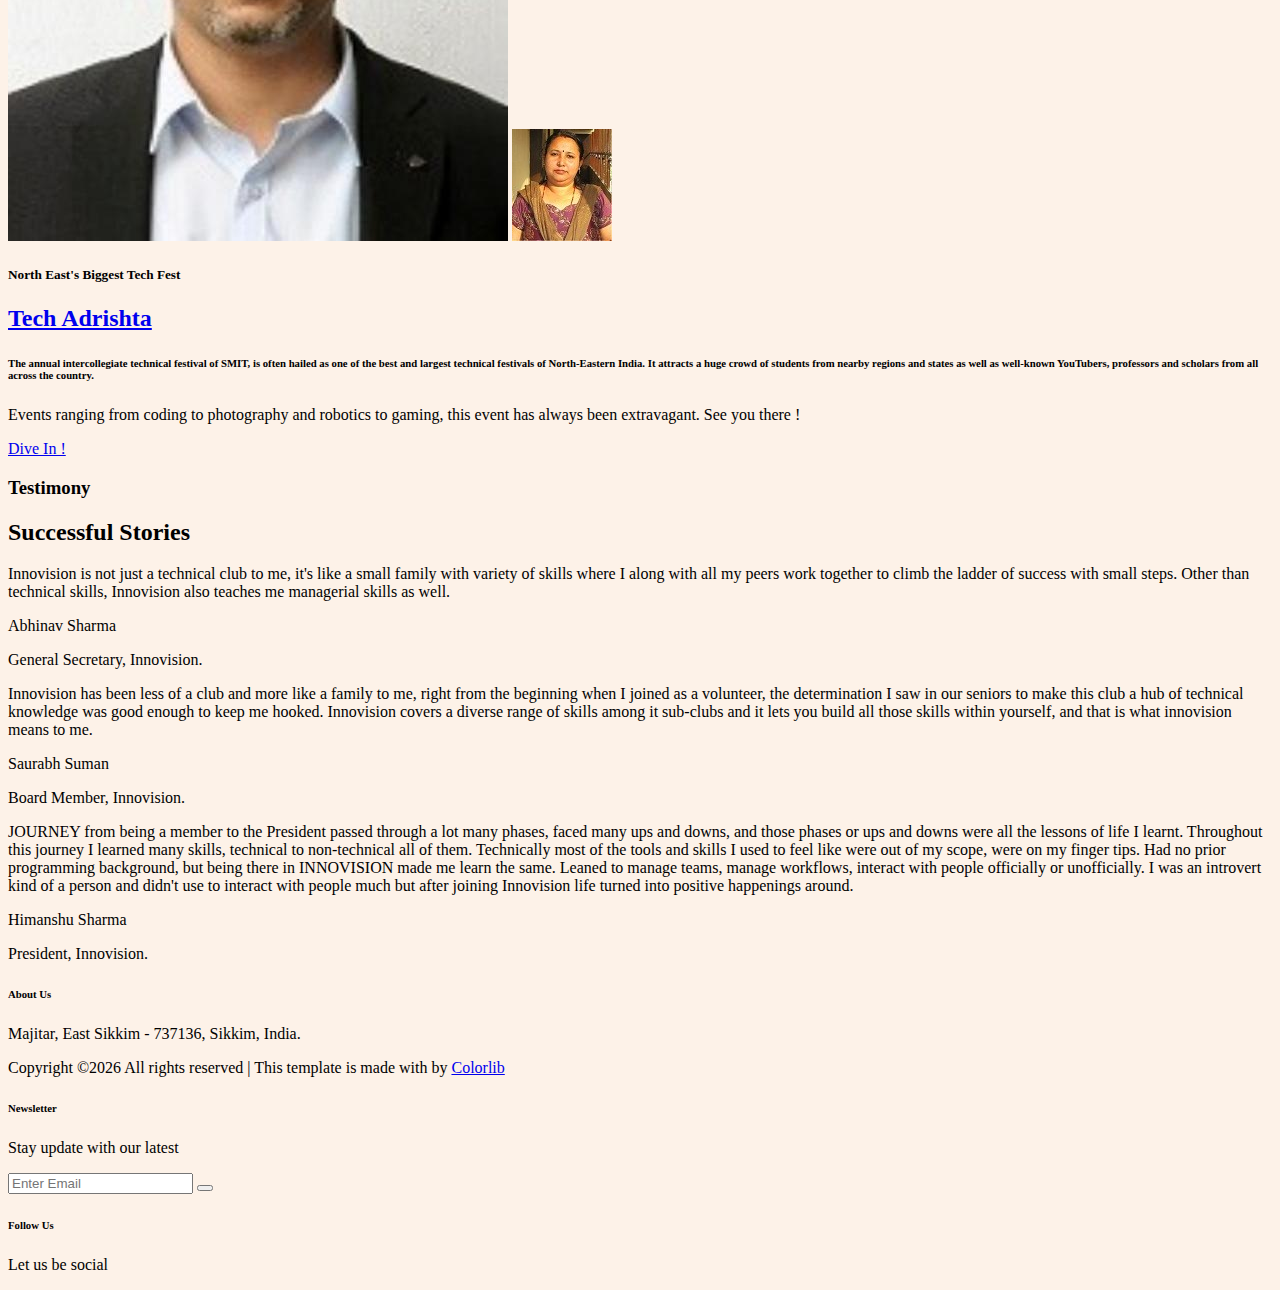
==== commit 81a1c06f: "pree's commit 2" ====
--- a/index.html
+++ b/index.html
@@ -292,17 +292,17 @@
 							  <div class="testimony-wrap p-4 pb-5">
 								<div class="text">
 									<div class="line">
-									  <p class="mb-4 pb-1">Far far away, behind the word mountains, far from the countries Vokalia and Consonantia, there live the blind texts.</p>
+									  <p class="mb-4 pb-1">Innovision is not just a technical club to me, it's like a small family with variety of skills where I along with all my peers work together to climb the ladder of success with small steps. Other than technical skills, Innovision also teaches me managerial skills as well.</p>
 									  <span class="quote d-flex align-items-center justify-content-center">
 										<i class="icon-quote-left"></i>
 									  </span>
 									</div>
 								  <div class="d-flex align-items-center">
-									  <div class="user-img" style="background-image: url(img/person_3.jpg)">
+									  <div class="user-img" style="background-image: url(img/person_3.jpeg)">
 										</div>
 										<div class="ml-4">
-											<p class="name">Gabby Smith</p>
-										  <span class="position">Customer</span>
+											<p class="name">Abhinav Sharma</p>
+										  <span class="position">General Secretary, Innovision.</span>
 										</div>
 								  </div>
 								</div>
@@ -312,18 +312,18 @@
 							  <div class="testimony-wrap p-4 pb-5">
 								<div class="text">
 								  <div class="line">
-									  <p class="mb-4 pb-1">Far far away, behind the word mountains, far from the countries Vokalia and Consonantia, there live the blind texts.</p>
+									  <p class="mb-4 pb-1">Innovision has been less of  a club and more like a family to me, right from the beginning when I joined as a volunteer, the determination I saw in our seniors to make this club a hub of technical knowledge was good enough to keep me hooked. Innovision covers a diverse range of skills among it sub-clubs and it lets you build all those skills within yourself, and that is what innovision means to me.</p>
 									  <span class="quote d-flex align-items-center justify-content-center">
 										<i class="icon-quote-left"></i>
 									  </span>
 									</div>
 
 								  <div class="d-flex align-items-center">
-									  <div class="user-img" style="background-image: url(img/person_2.jpg)">
+									  <div class="user-img" style="background-image: url(img/person_2.jpeg)">
 										</div>
 										<div class="ml-4">
-											<p class="name">Floyd Weather</p>
-										  <span class="position">Customer</span>
+											<p class="name">Saurabh Suman</p>
+										  <span class="position">Board Member, Innovision.</span>
 										</div>
 								  </div>
 								</div>
@@ -333,18 +333,22 @@
 							  <div class="testimony-wrap p-4 pb-5">
 								<div class="text">
 								  <div class="line">
-									  <p class="mb-4 pb-1">Far far away, behind the word mountains, far from the countries Vokalia and Consonantia, there live the blind texts.</p>
-									  <span class="quote d-flex align-items-center justify-content-center">
+										<p class="mb-4 pb-1">JOURNEY from being a member to the President passed through a lot many phases, faced many ups and downs, and those phases or ups and downs were all the lessons of life I learnt.
+Throughout this journey I learned many skills, technical to non-technical all of them.
+Technically most of the tools and skills  I used to feel like were out of my scope, were on my finger tips. Had no prior programming background, but being there in INNOVISION made me learn the same.
+Leaned to manage teams, manage workflows, interact with people officially or unofficially.
+ I was an introvert kind of a person and didn't use to interact with people much but after joining Innovision life turned into positive happenings around.<p>
+										<span class="quote d-flex align-items-center justify-content-center">
 										<i class="icon-quote-left"></i>
 									  </span>
 									</div>
 
 								  <div class="d-flex align-items-center">
-									  <div class="user-img" style="background-image: url(img/person_1.jpg)">
+									  <div class="user-img" style="background-image: url(img/person_1.jpeg)">
 										</div>
 										<div class="ml-4">
-											<p class="name">James Dee</p>
-										  <span class="position">Customer</span>
+											<p class="name">Himanshu Sharma</p>
+										  <span class="position">President, Innovision.</span>
 										</div>
 								  </div>
 								</div>
@@ -366,7 +370,7 @@
 								<div class="single-footer-widget">
 									<h6>About Us</h6>
 									<p>
-										Please I hope it works. please for the last time I wish
+										Majitar, East Sikkim - 737136, Sikkim, India.
 									</p>
 									<p class="footer-text">
 									<!-- Link back to Colorlib can't be removed. Template is licensed under CC BY 3.0. -->
@@ -397,11 +401,10 @@
 									<h6>Follow Us</h6>
 									<p>Let us be social</p>
 									<div class="footer-social d-flex align-items-center">
-										<a href="#"><i class="fa fa-facebook"></i></a>
-										<a href="#"><i class="fa fa-twitter"></i></a>
-										<a href="#"><i class="fa fa-dribbble"></i></a>
-										<a href="#"><i class="fa fa-behance"></i></a>
-									</div>
+										<a href="https://www.facebook.com/innOvisiOn.smit"><i class="fa fa-2x fa-facebook"></i></a>
+										<a href="https://www.instagram.com/innovision_smit/"><i class="fa fa-2x fa-instagram"></i></a>
+										<a href="https://www.linkedin.com/in/innovision-smit-0aa125173/"><i class="fa fa-2x fa-linkedin"></i></a>
+										</div>
 								</div>
 							</div>
 						</div>
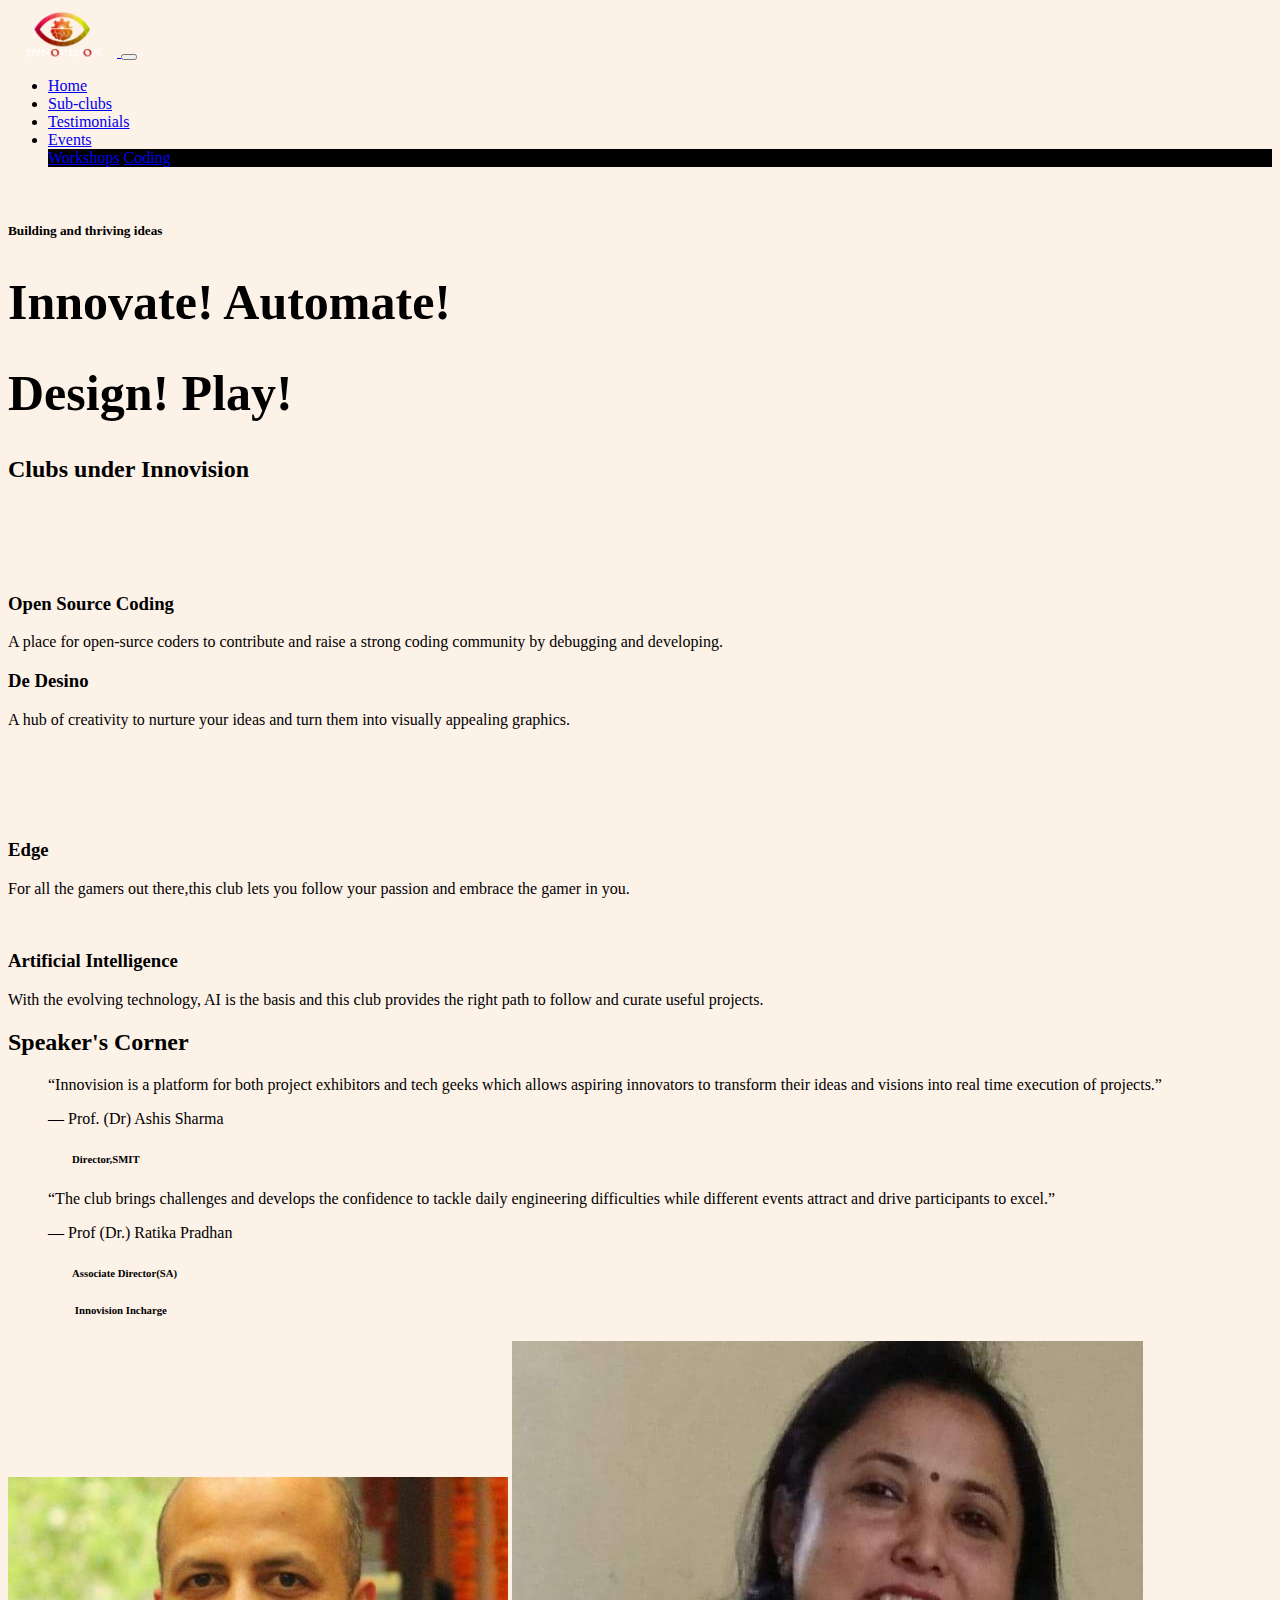
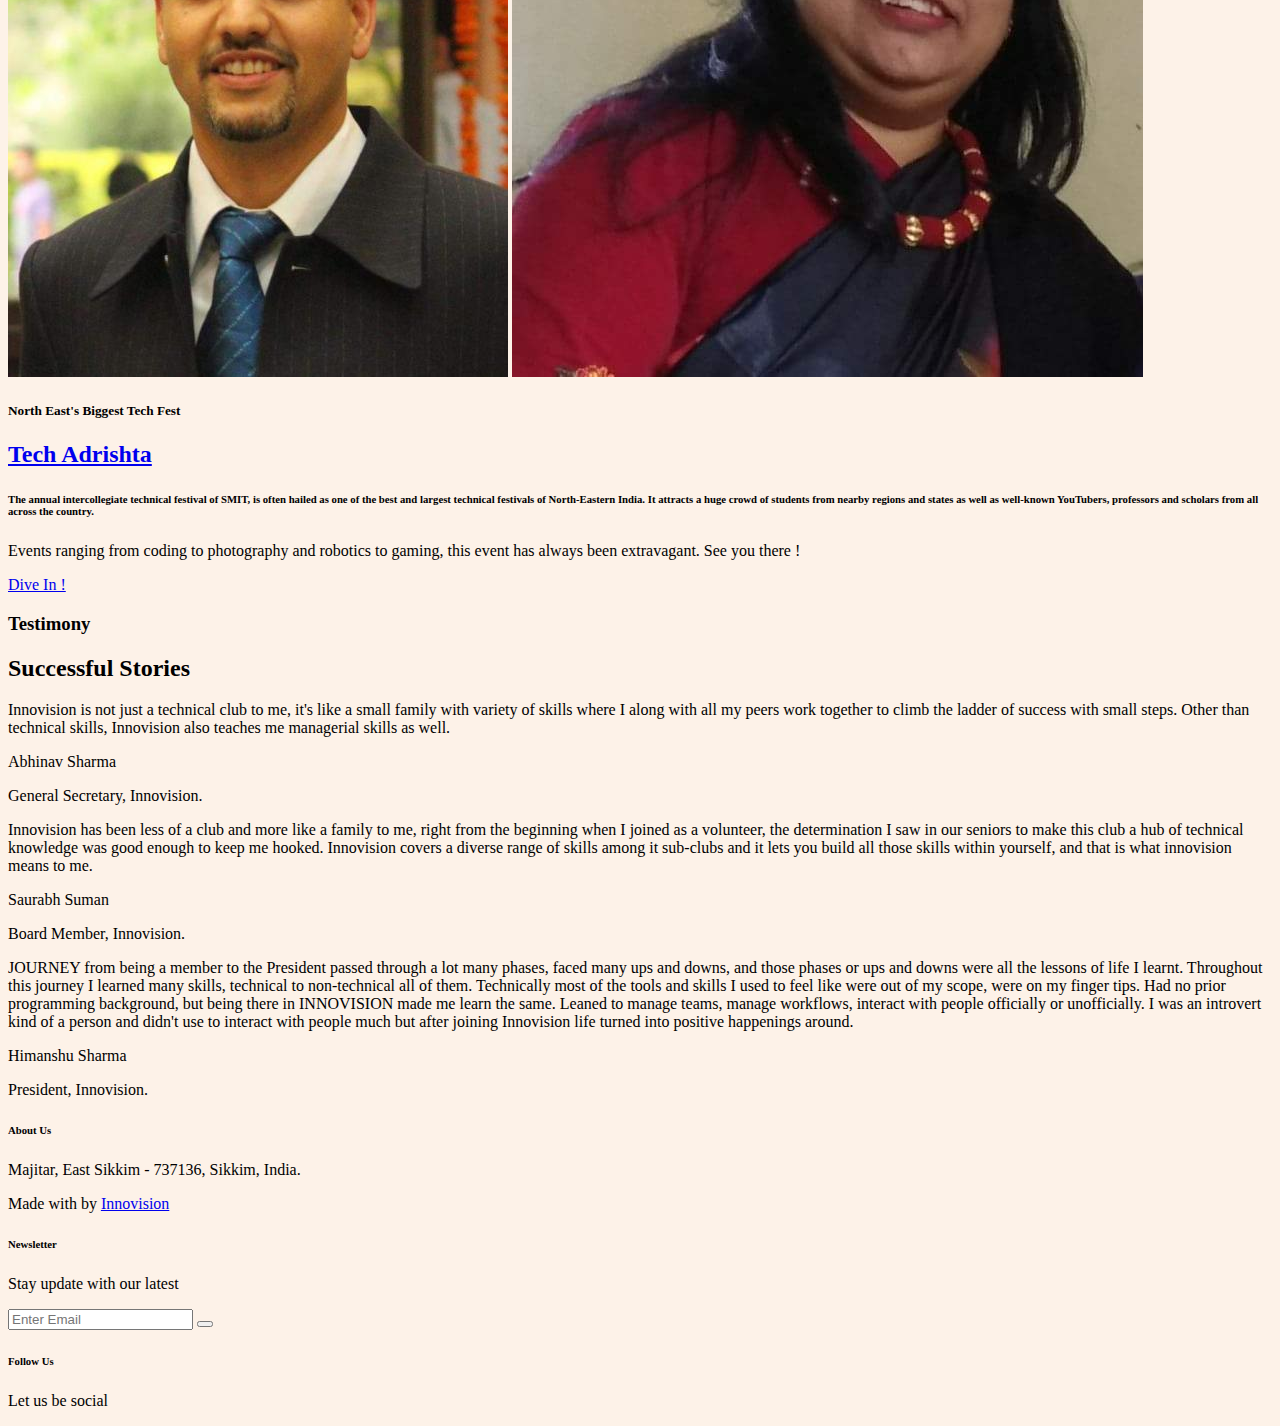
==== commit 57767c8e: "Merge branch 'master' of https://github.com/YuZaGa/inno" ====
--- a/index.html
+++ b/index.html
@@ -239,8 +239,8 @@
 						<div class="col-lg-6 ml-auto"  data-aos="fade-up" data-aos-delay="200">
 
 						  <div class="owl-carousel slide-one-item-alt">
-							<img src="img/d.jpg" alt="Image" class="img-fluid">
-							<img src="img/sa.jpg" alt="Image" class="img-fluid">
+							<img src="img/di.jpeg" alt="Image" class="img-fluid">
+							<img src="img/dsa.jpeg" alt="Image" class="img-fluid">
 						  </div>
 
 						  <div class="owl-custom-direction">
@@ -373,9 +373,7 @@
 										Majitar, East Sikkim - 737136, Sikkim, India.
 									</p>
 									<p class="footer-text">
-									<!-- Link back to Colorlib can't be removed. Template is licensed under CC BY 3.0. -->
-Copyright &copy;<script>document.write(new Date().getFullYear());</script> All rights reserved | This template is made with <i class="fa fa-heart-o" aria-hidden="true"></i> by <a href="https://colorlib.com" target="_blank">Colorlib</a>
-<!-- Link back to Colorlib can't be removed. Template is licensed under CC BY 3.0. -->
+									 Made with <i class="fa fa-heart-o" aria-hidden="true"></i> by <a href="#" target="_blank">Innovision</a>
 								</p>
 								</div>
 							</div>
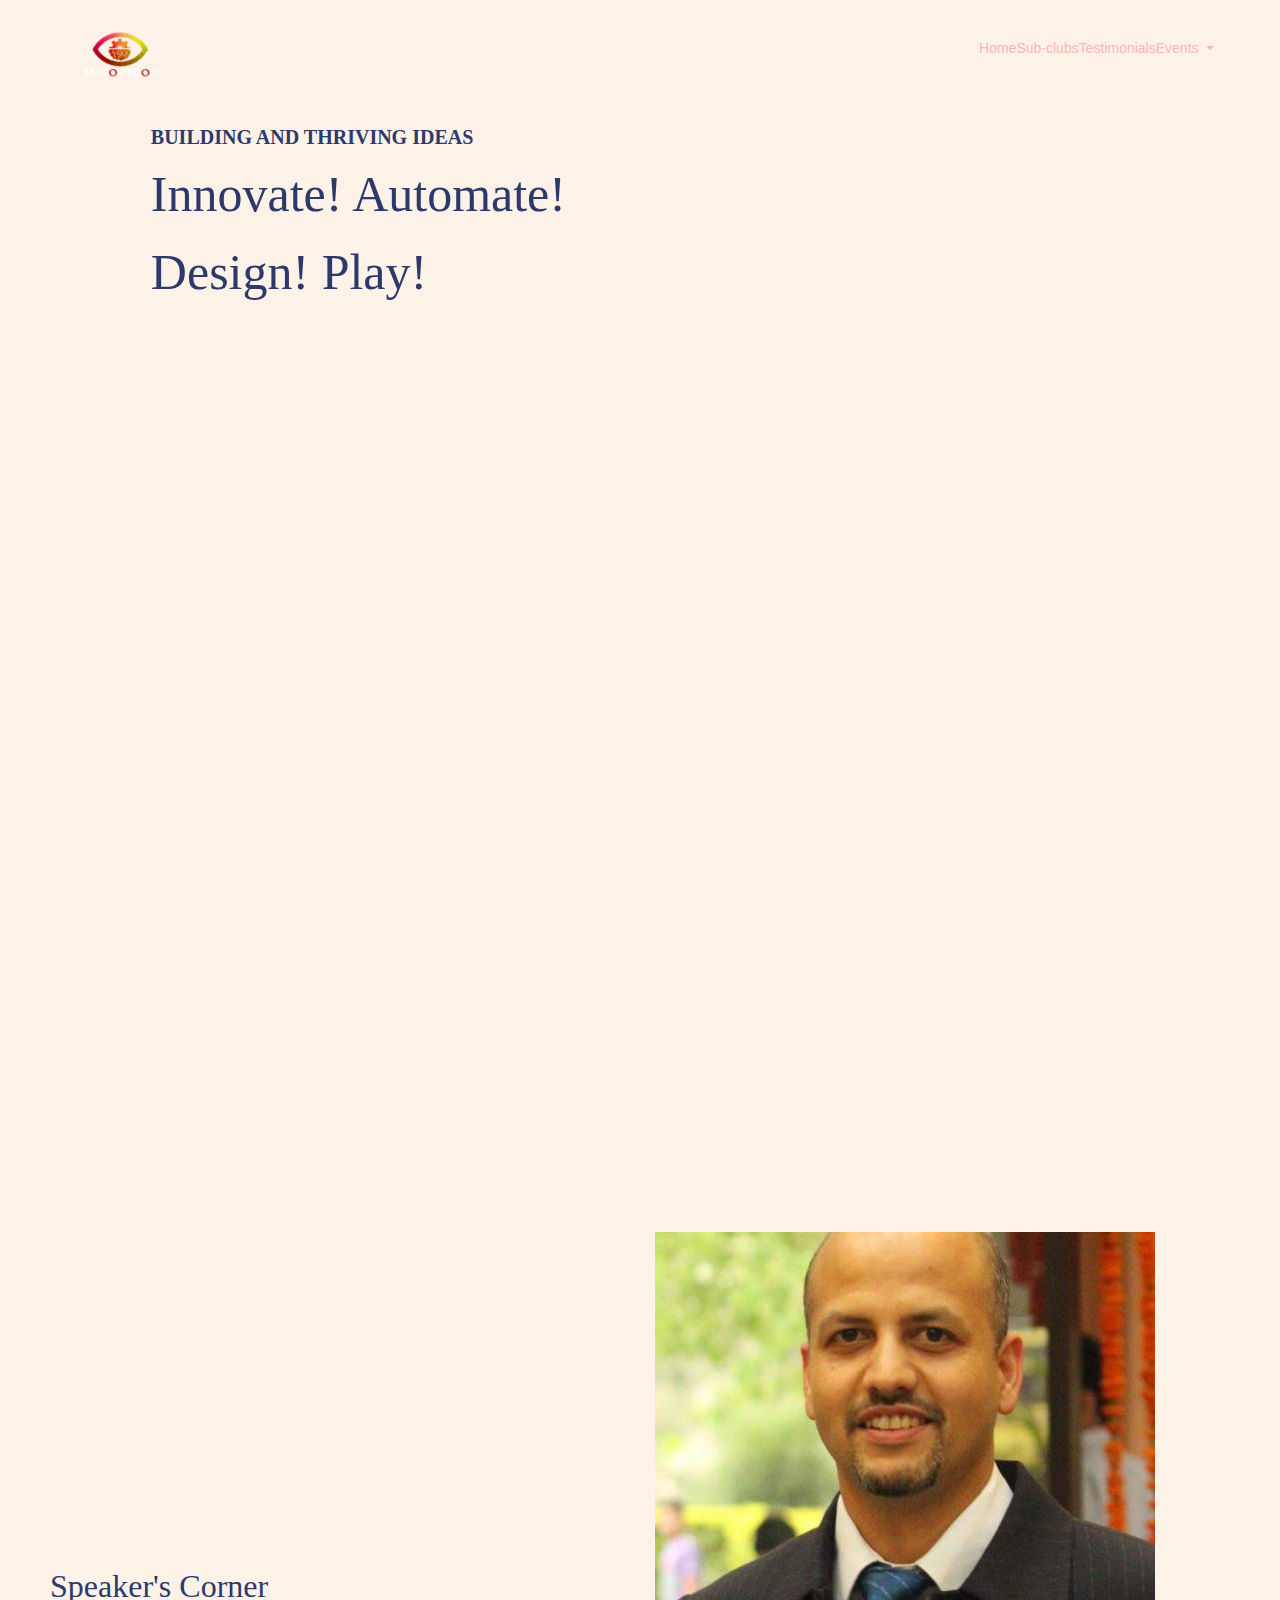
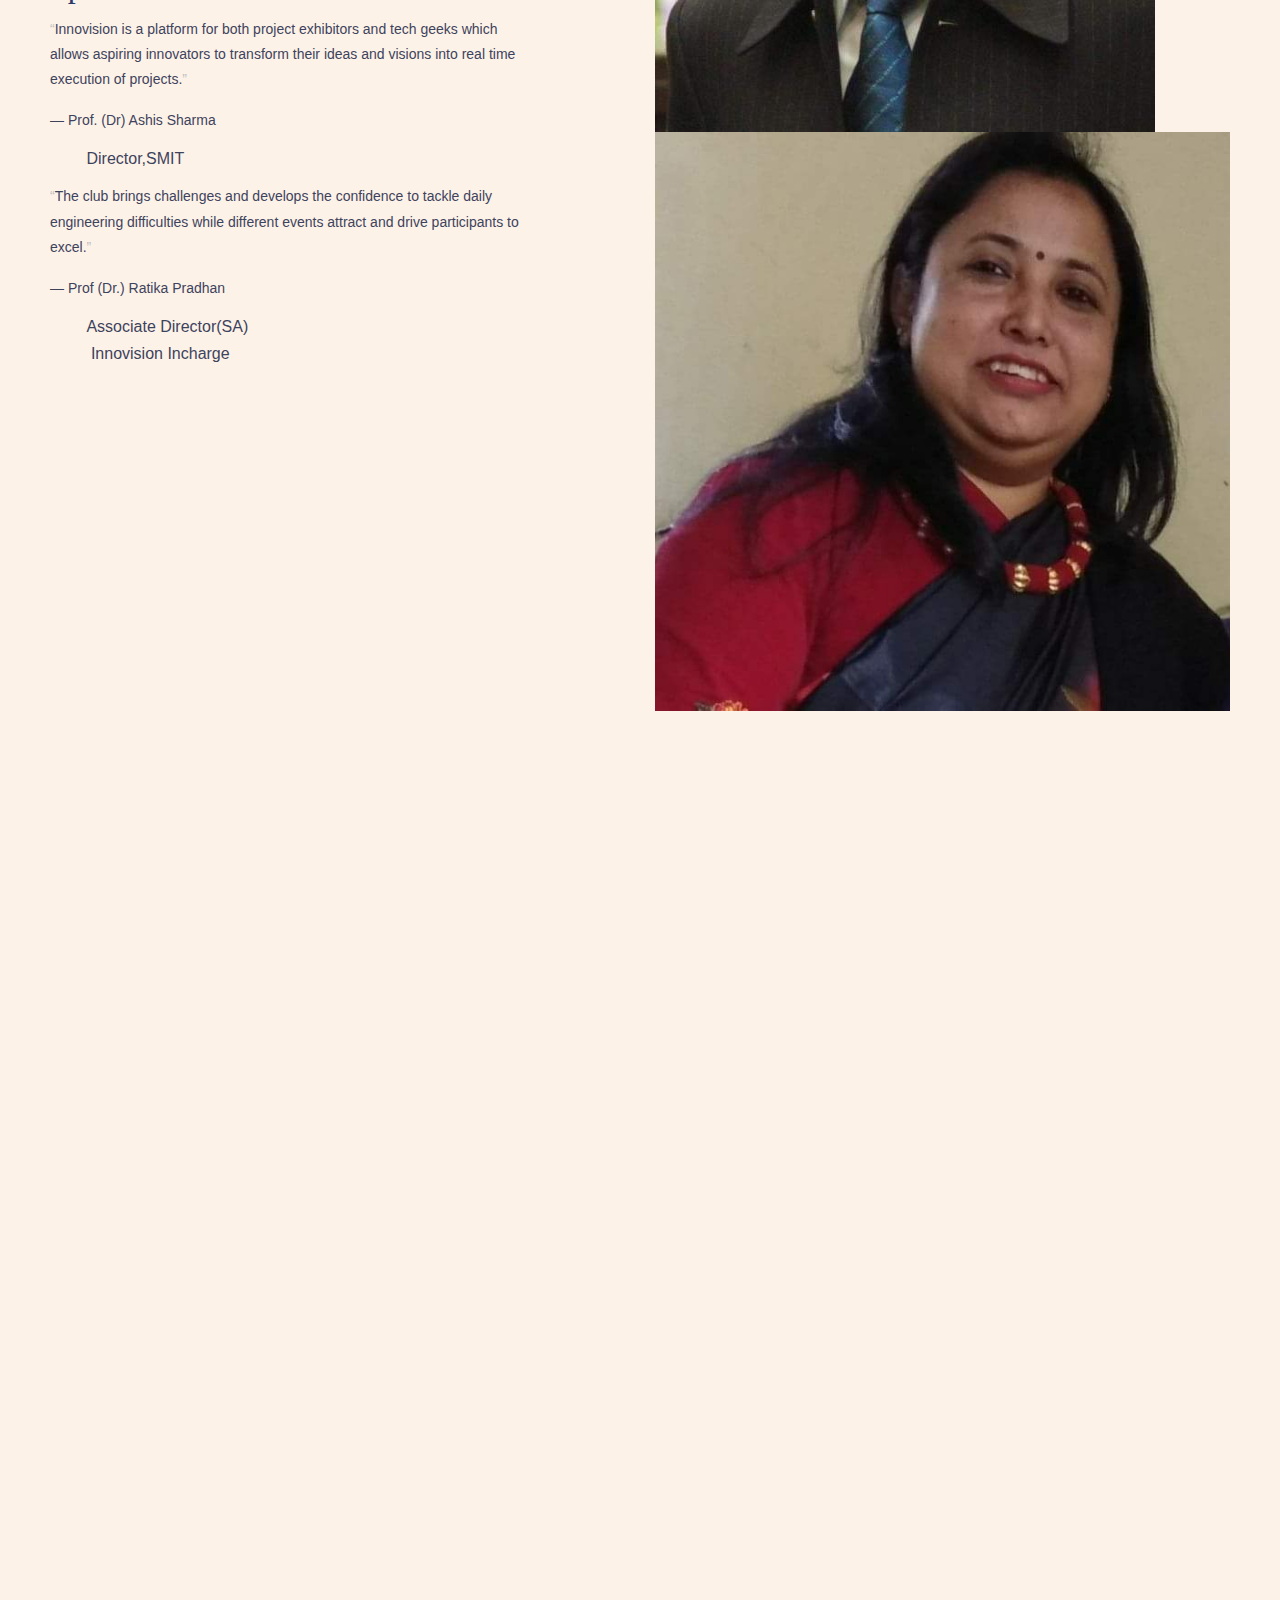
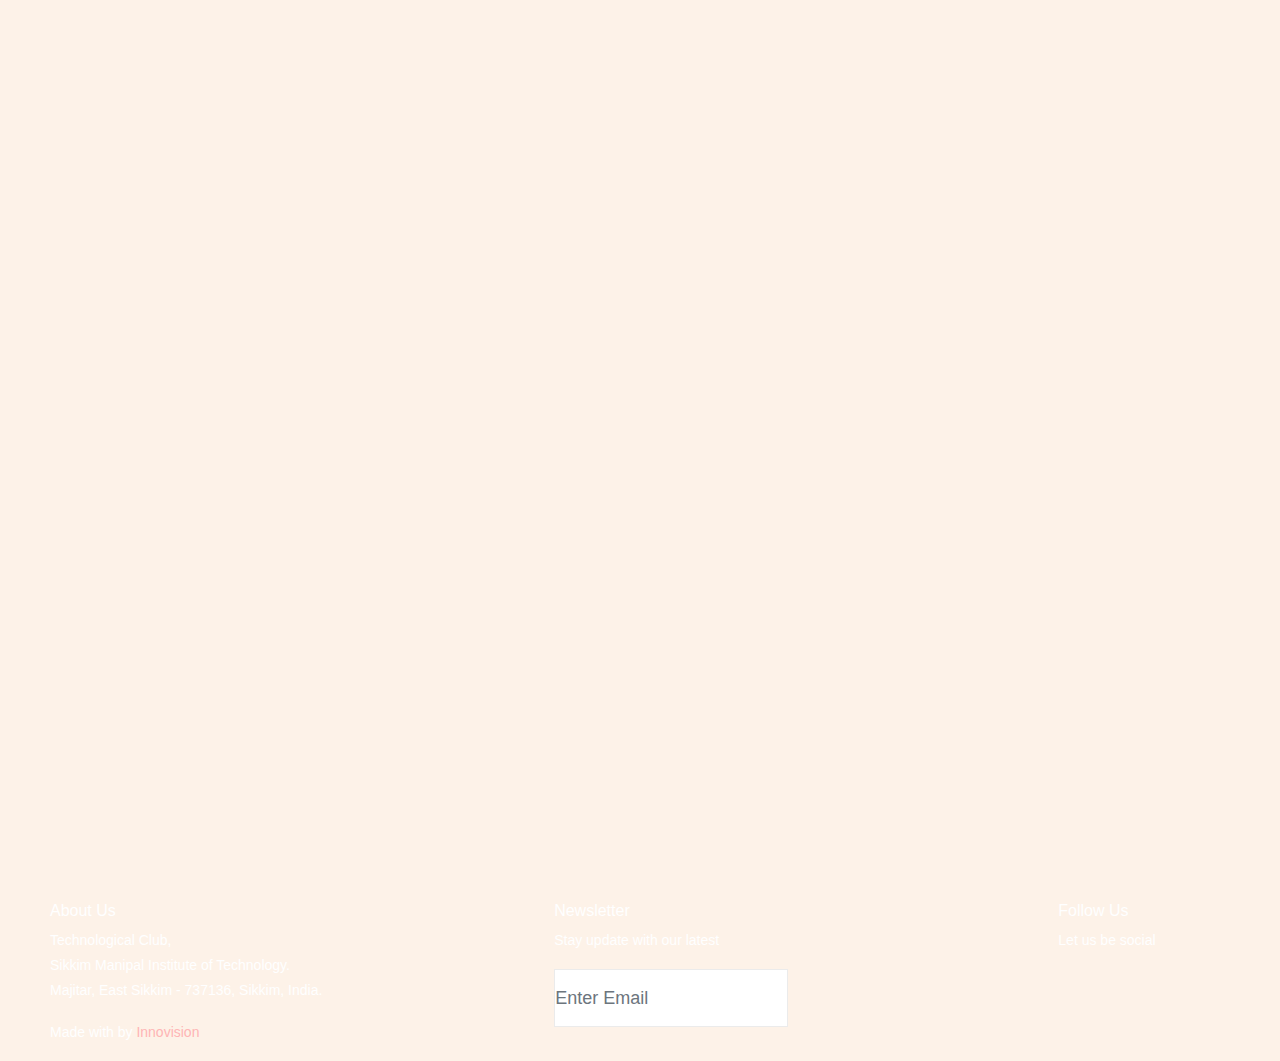
==== commit 64350d21: "Final Commit 2.0" ====
--- a/index.html
+++ b/index.html
@@ -289,10 +289,31 @@
 						<div class="col-md-12">
 						  <div class="carousel-testimony owl-carousel">
 							<div class="item">
+								<div class="testimony-wrap p-4 pb-5">
+								  <div class="text">
+									<div class="line">
+										  <p class="mb-4 pb-1">I was an introvert and didn't use to interact with people much but after joining Innovision, I learned many skills, from technical to non-technical. <br> In my journey from being a member to the President,I passed through many phases, and those phases were the lessons of life I will cherish forever.</p>
+										  <span class="quote d-flex align-items-center justify-content-center">
+										  <i class="icon-quote-left"></i>
+										</span>
+									  </div>
+
+									<div class="d-flex align-items-center">
+										<div class="user-img" style="background-image: url(img/person_1.jpeg)">
+										  </div>
+										  <div class="ml-4">
+											  <p class="name">Himanshu Sharma</p>
+											<span class="position">President, Innovision.</span>
+										  </div>
+									</div>
+								  </div>
+								</div>
+							</div>
+							<div class="item">
 							  <div class="testimony-wrap p-4 pb-5">
 								<div class="text">
 									<div class="line">
-									  <p class="mb-4 pb-1">Innovision is not just a technical club to me, it's like a small family with variety of skills where I along with all my peers work together to climb the ladder of success with small steps. Other than technical skills, Innovision also teaches me managerial skills as well.</p>
+									  <p class="mb-4 pb-1">Innovision is not just a technical club to me, it's like a small family with a variety of skills where I along with all my peers work together to climb the ladder of success with small steps. Other than technical skills, Innovision also teaches me managerial skills as well. I learned to manage teams, workflow and interact with people.</p>
 									  <span class="quote d-flex align-items-center justify-content-center">
 										<i class="icon-quote-left"></i>
 									  </span>
@@ -312,7 +333,7 @@
 							  <div class="testimony-wrap p-4 pb-5">
 								<div class="text">
 								  <div class="line">
-									  <p class="mb-4 pb-1">Innovision has been less of  a club and more like a family to me, right from the beginning when I joined as a volunteer, the determination I saw in our seniors to make this club a hub of technical knowledge was good enough to keep me hooked. Innovision covers a diverse range of skills among it sub-clubs and it lets you build all those skills within yourself, and that is what innovision means to me.</p>
+									  <p class="mb-4 pb-1">Innovision has been less of  a club and more like a family to me. Right from the beginning when I joined as a volunteer, the determination I saw in our seniors to make this club a hub of technical knowledge was good enough to keep me hooked. Innovision lets you build skills within yourself, and that is what innovision means to me.</p>
 									  <span class="quote d-flex align-items-center justify-content-center">
 										<i class="icon-quote-left"></i>
 									  </span>
@@ -329,31 +350,7 @@
 								</div>
 							  </div>
 							</div>
-							<div class="item">
-							  <div class="testimony-wrap p-4 pb-5">
-								<div class="text">
-								  <div class="line">
-										<p class="mb-4 pb-1">JOURNEY from being a member to the President passed through a lot many phases, faced many ups and downs, and those phases or ups and downs were all the lessons of life I learnt.
-Throughout this journey I learned many skills, technical to non-technical all of them.
-Technically most of the tools and skills  I used to feel like were out of my scope, were on my finger tips. Had no prior programming background, but being there in INNOVISION made me learn the same.
-Leaned to manage teams, manage workflows, interact with people officially or unofficially.
- I was an introvert kind of a person and didn't use to interact with people much but after joining Innovision life turned into positive happenings around.<p>
-										<span class="quote d-flex align-items-center justify-content-center">
-										<i class="icon-quote-left"></i>
-									  </span>
-									</div>
-
-								  <div class="d-flex align-items-center">
-									  <div class="user-img" style="background-image: url(img/person_1.jpeg)">
-										</div>
-										<div class="ml-4">
-											<p class="name">Himanshu Sharma</p>
-										  <span class="position">President, Innovision.</span>
-										</div>
-								  </div>
-								</div>
-							  </div>
-							</div>
+
 						</div>
 						</div>
 					  </div>
@@ -368,19 +365,22 @@
 						<div class="row">
 							<div class="col-lg-5 col-md-6 col-sm-6">
 								<div class="single-footer-widget">
-									<h6>About Us</h6>
-									<p>
+									<h6 style="color:#fff;">About Us</h6>
+									<p style="color:#fff;">
+										Technological Club,<br>
+										Sikkim Manipal Institute of Technology.
+										<br>
 										Majitar, East Sikkim - 737136, Sikkim, India.
 									</p>
-									<p class="footer-text">
+									<p class="footer-text" style="color:#fff;">
 									 Made with <i class="fa fa-heart-o" aria-hidden="true"></i> by <a href="#" target="_blank">Innovision</a>
 								</p>
 								</div>
 							</div>
 							<div class="col-lg-5  col-md-6 col-sm-6">
 								<div class="single-footer-widget">
-									<h6>Newsletter</h6>
-									<p>Stay update with our latest</p>
+									<h6 style="color:#fff;">Newsletter</h6>
+									<p style="color:#fff;">Stay update with our latest</p>
 									<div class="" id="mc_embed_signup">
 										<form target="_blank" novalidate="true" action="https://spondonit.us12.list-manage.com/subscribe/post?u=1462626880ade1ac87bd9c93a&amp;id=92a4423d01" method="get" class="form-inline">
 											<input class="form-control" name="EMAIL" placeholder="Enter Email" onfocus="this.placeholder = ''" onblur="this.placeholder = 'Enter Email '" required="" type="email">
@@ -396,8 +396,8 @@
 							</div>
 							<div class="col-lg-2 col-md-6 col-sm-6 social-widget">
 								<div class="single-footer-widget">
-									<h6>Follow Us</h6>
-									<p>Let us be social</p>
+									<h6 style="color:#fff;">Follow Us</h6>
+									<p style="color:#fff;">Let us be social</p>
 									<div class="footer-social d-flex align-items-center">
 										<a href="https://www.facebook.com/innOvisiOn.smit"><i class="fa fa-2x fa-facebook"></i></a>
 										<a href="https://www.instagram.com/innovision_smit/"><i class="fa fa-2x fa-instagram"></i></a>
